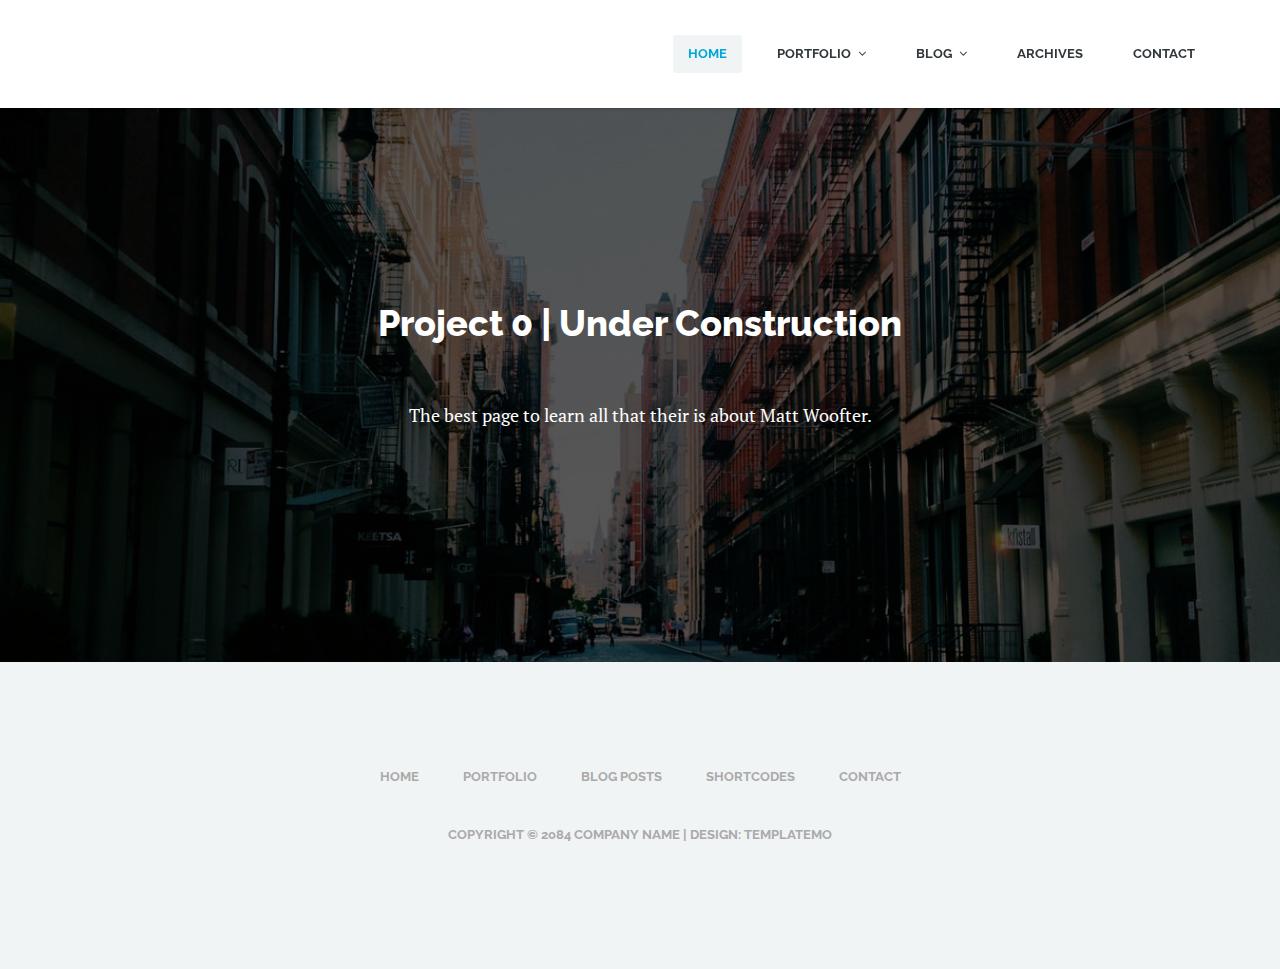
==== index.html @ 7b3754c6 "updates index.html" ====
<!DOCTYPE html>
<html lang="en-US">

<head>
    <meta charset="UTF-8">
    <meta name="viewport" content="width=device-width, initial-scale=1, maximum-scale=1">
    <title>Matt Woofter | Project 0</title>
    <meta name="keywords" content="">
    <meta name="description" content="">
    <meta name="author" content="templatemo">

    <!-- Google Fonts -->
    <link href="http://fonts.googleapis.com/css?family=PT+Serif:400,700,400italic,700itali" rel="stylesheet">
    <link href="http://fonts.googleapis.com/css?family=Raleway:400,900,800,700,500,200,100,600" rel="stylesheet">

    <!-- Stylesheets -->
    <link rel="stylesheet" href="bootstrap/bootstrap.css">
    <link rel="stylesheet" href="css/misc.css">
    <link rel="stylesheet" href="css/blue-scheme.css">

    <!-- JavaScripts -->
    <script src="js/jquery-1.10.2.min.js"></script>
    <script src="js/jquery-migrate-1.2.1.min.js"></script>

    <link rel="shortcut icon" href="images/favicon.ico" type="image/x-icon" />

</head>

<body>
    <div class="responsive_menu">
        <ul class="main_menu">
            <li><a href="index.html">Home</a></li>
            <li><a href="#">Portfolio</a>
                <ul>
                    <li><a href="portfolio.html">Portfolio Grid</a></li>
                    <li><a href="project-image.html">Project Image</a></li>
                    <li><a href="project-slideshow.html">Project Slideshow</a></li>
                </ul>
            </li>
            <li><a href="#">Blog</a>
                <ul>
                    <li><a href="blog.html">Blog Standard</a></li>
                    <li><a href="blog-single.html">Blog Single</a></li>
                    <li><a href="#">visit templatemo</a></li>
                </ul>
            </li>
            <li><a href="archives.html">Archives</a></li>
            <li><a href="contact.html">Contact</a></li>
        </ul>
        <!-- /.main_menu -->
    </div>
    <!-- /.responsive_menu -->

    <header class="site-header clearfix">
        <div class="container">

            <div class="row">

                <div class="col-md-12">

                    <div class="pull-left logo">
                        <a href="index.html">
                            <img src="logo.png" alt="">
                        </a>
                    </div>
                    <!-- /.logo -->

                    <div class="main-navigation pull-right">

                        <nav class="main-nav visible-md visible-lg">
                            <ul class="sf-menu">
                                <li class="active"><a href="index.html">Home</a></li>
                                <li><a href="#">Portfolio</a>
                                    <ul>
                                        <li><a href="portfolio.html">Portfolio Grid</a></li>
                                        <li><a href="project-image.html">Project Image</a></li>
                                        <li><a href="project-slideshow.html">Project Slideshow</a></li>
                                    </ul>
                                </li>
                                <li><a href="#">Blog</a>
                                    <ul>
                                        <li><a href="blog.html">Blog Standard</a></li>
                                        <li><a href="blog-single.html">Blog Single</a></li>
                                        <li><a href="#">visit templatemo</a></li>
                                    </ul>
                                </li>
                                <li><a href="archives.html">Archives</a></li>
                                <li><a href="contact.html">Contact</a></li>
                            </ul>
                            <!-- /.sf-menu -->
                        </nav>
                        <!-- /.main-nav -->

                        <!-- This one in here is responsive menu for tablet and mobiles -->
                        <div class="responsive-navigation visible-sm visible-xs">
                            <a href="#nogo" class="menu-toggle-btn">
                                <i class="fa fa-bars"></i>
                            </a>
                        </div>
                        <!-- /responsive_navigation -->

                    </div>
                    <!-- /.main-navigation -->

                </div>
                <!-- /.col-md-12 -->

            </div>
            <!-- /.row -->

        </div>
        <!-- /.container -->
    </header>
    <!-- /.site-header -->

    <section id="homeIntro" class="parallax first-widget">
        <div class="parallax-overlay">
            <div class="container home-intro-content">
                <div class="row">
                    <div class="col-md-12">
                        <h2>Project 0 | Under Construction</h2>
                        <p>The best page to learn all that their is about Matt Woofter.</p>
                    </div>
                    <!-- /.col-md-12 -->
                </div>
                <!-- /.row -->
            </div>
            <!-- /.container -->
        </div>
        <!-- /.parallax-overlay -->
    </section>
    <!-- /#homeIntro -->

    <footer class="site-footer">
        <div class="container">
            <div class="row">
                <div class="col-md-12">
                    <nav class="footer-nav clearfix">
                        <ul class="footer-menu">
                            <li><a href="index.html">Home</a></li>
                            <li><a href="portfolio.html">Portfolio</a></li>
                            <li><a href="blog.html">Blog Posts</a></li>
                            <li><a href="archives.html">Shortcodes</a></li>
                            <li><a href="contact.html">Contact</a></li>
                        </ul>
                        <!-- /.footer-menu -->
                    </nav>
                    <!-- /.footer-nav -->
                </div>
                <!-- /.col-md-12 -->
            </div>
            <!-- /.row -->
            <div class="row">
                <div class="col-md-12">
                    <p class="copyright-text">Copyright &copy; 2084 Company Name | Design: templatemo</p>
                </div>
                <!-- /.col-md-12 -->
            </div>
            <!-- /.row -->
        </div>
        <!-- /.container -->
    </footer>
    <!-- /.site-footer -->

    <!-- Scripts -->
    <script src="js/min/plugins.min.js"></script>
    <script src="js/min/medigo-custom.min.js"></script>

</body>

</html>
---- css/misc.css ----
/* 
 * 	Core Owl Carousel CSS File
 *	v1.3.2
 */
/* clearfix */
.owl-carousel .owl-wrapper:after {
  content: ".";
  display: block;
  clear: both;
  visibility: hidden;
  line-height: 0;
  height: 0;
}

/* display none until init */
.owl-carousel {
  display: none;
  position: relative;
  width: 100%;
  -ms-touch-action: pan-y;
}

.owl-carousel .owl-wrapper {
  display: none;
  position: relative;
  -webkit-transform: translate3d(0px, 0px, 0px);
}

.owl-carousel .owl-wrapper-outer {
  overflow: hidden;
  position: relative;
  width: 100%;
}

.owl-carousel .owl-wrapper-outer.autoHeight {
  -webkit-transition: height 500ms ease-in-out;
  -moz-transition: height 500ms ease-in-out;
  -ms-transition: height 500ms ease-in-out;
  -o-transition: height 500ms ease-in-out;
  transition: height 500ms ease-in-out;
}

.owl-carousel .owl-item {
  float: left;
}

.owl-controls .owl-page,
.owl-controls .owl-buttons div {
  cursor: pointer;
}

.owl-controls {
  -webkit-user-select: none;
  -khtml-user-select: none;
  -moz-user-select: none;
  -ms-user-select: none;
  user-select: none;
  -webkit-tap-highlight-color: transparent;
}

/* mouse grab icon */
.grabbing {
  cursor: url(../images/grabbing.png) 8 8, move;
}

/* fix */
.owl-carousel .owl-wrapper,
.owl-carousel .owl-item {
  -webkit-backface-visibility: hidden;
  -moz-backface-visibility: hidden;
  -ms-backface-visibility: hidden;
  -webkit-transform: translate3d(0, 0, 0);
  -moz-transform: translate3d(0, 0, 0);
  -ms-transform: translate3d(0, 0, 0);
}

/*
* 	Owl Carousel Owl Demo Theme 
*	v1.3.2
*/
.owl-theme .owl-controls {
  margin-top: 10px;
  text-align: center;
}

/* Styling Next and Prev buttons */
.owl-theme .owl-controls .owl-buttons div {
  color: #31373a;
  display: inline-block;
  zoom: 1;
  *display: inline;
  /*IE7 life-saver */
  background: white;
  filter: Alpha(Opacity=30);
  /*IE7 fix*/
  opacity: 0.3;
  -webkit-transition: all 0.2s ease-in-out;
  -moz-transition: all 0.2s ease-in-out;
  -ms-transition: all 0.2s ease-in-out;
  -o-transition: all 0.2s ease-in-out;
  transition: all 0.2s ease-in-out;
}

/* Clickable class fix problem with hover on touch devices */
/* Use it for non-touch hover action */
.owl-theme .owl-controls.clickable .owl-buttons div:hover {
  filter: Alpha(Opacity=100);
  /*IE7 fix*/
  opacity: 1;
  text-decoration: none;
}

/* Styling Pagination*/
.owl-theme .owl-controls .owl-page {
  display: inline-block;
  zoom: 1;
  *display: inline;
  /*IE7 life-saver */
}

.owl-theme .owl-controls .owl-page span {
  display: block;
  width: 12px;
  height: 12px;
  margin: 5px 7px;
  filter: Alpha(Opacity=50);
  /*IE7 fix*/
  opacity: 0.5;
  -webkit-border-radius: 20px;
  -moz-border-radius: 20px;
  border-radius: 20px;
  background: #869791;
}

.owl-theme .owl-controls .owl-page.active span,
.owl-theme .owl-controls.clickable .owl-page:hover span {
  filter: Alpha(Opacity=100);
  /*IE7 fix*/
  opacity: 1;
}

/* If PaginationNumbers is true */
.owl-theme .owl-controls .owl-page span.owl-numbers {
  height: auto;
  width: auto;
  color: #FFF;
  padding: 2px 10px;
  font-size: 12px;
  -webkit-border-radius: 30px;
  -moz-border-radius: 30px;
  border-radius: 30px;
}

/* preloading images */
.owl-item.loading {
  min-height: 150px;
  background: url(../images/AjaxLoader.gif) no-repeat center center;
}

/* 
 *  Owl Carousel CSS3 Transitions 
 *  v1.3.2
 */
.owl-origin {
  -webkit-perspective: 1200px;
  -webkit-perspective-origin-x: 50%;
  -webkit-perspective-origin-y: 50%;
  -moz-perspective: 1200px;
  -moz-perspective-origin-x: 50%;
  -moz-perspective-origin-y: 50%;
  perspective: 1200px;
}

/* fade */
.owl-fade-out {
  z-index: 10;
  -webkit-animation: fadeOut .7s both ease;
  -moz-animation: fadeOut .7s both ease;
  animation: fadeOut .7s both ease;
}

.owl-fade-in {
  -webkit-animation: fadeIn .7s both ease;
  -moz-animation: fadeIn .7s both ease;
  animation: fadeIn .7s both ease;
}

/* backSlide */
.owl-backSlide-out {
  -webkit-animation: backSlideOut 1s both ease;
  -moz-animation: backSlideOut 1s both ease;
  animation: backSlideOut 1s both ease;
}

.owl-backSlide-in {
  -webkit-animation: backSlideIn 1s both ease;
  -moz-animation: backSlideIn 1s both ease;
  animation: backSlideIn 1s both ease;
}

/* goDown */
.owl-goDown-out {
  -webkit-animation: scaleToFade .7s ease both;
  -moz-animation: scaleToFade .7s ease both;
  animation: scaleToFade .7s ease both;
}

.owl-goDown-in {
  -webkit-animation: goDown .6s ease both;
  -moz-animation: goDown .6s ease both;
  animation: goDown .6s ease both;
}

/* scaleUp */
.owl-fadeUp-in {
  -webkit-animation: scaleUpFrom .5s ease both;
  -moz-animation: scaleUpFrom .5s ease both;
  animation: scaleUpFrom .5s ease both;
}

.owl-fadeUp-out {
  -webkit-animation: scaleUpTo .5s ease both;
  -moz-animation: scaleUpTo .5s ease both;
  animation: scaleUpTo .5s ease both;
}

/* Keyframes */
/*empty*/
@-webkit-keyframes empty {
  0% {
    opacity: 1;
  }
}
@-moz-keyframes empty {
  0% {
    opacity: 1;
  }
}
@keyframes empty {
  0% {
    opacity: 1;
  }
}
@-webkit-keyframes fadeIn {
  0% {
    opacity: 0;
  }

  100% {
    opacity: 1;
  }
}
@-moz-keyframes fadeIn {
  0% {
    opacity: 0;
  }

  100% {
    opacity: 1;
  }
}
@keyframes fadeIn {
  0% {
    opacity: 0;
  }

  100% {
    opacity: 1;
  }
}
@-webkit-keyframes fadeOut {
  0% {
    opacity: 1;
  }

  100% {
    opacity: 0;
  }
}
@-moz-keyframes fadeOut {
  0% {
    opacity: 1;
  }

  100% {
    opacity: 0;
  }
}
@keyframes fadeOut {
  0% {
    opacity: 1;
  }

  100% {
    opacity: 0;
  }
}
@-webkit-keyframes backSlideOut {
  25% {
    opacity: .5;
    -webkit-transform: translateZ(-500px);
  }

  75% {
    opacity: .5;
    -webkit-transform: translateZ(-500px) translateX(-200%);
  }

  100% {
    opacity: .5;
    -webkit-transform: translateZ(-500px) translateX(-200%);
  }
}
@-moz-keyframes backSlideOut {
  25% {
    opacity: .5;
    -moz-transform: translateZ(-500px);
  }

  75% {
    opacity: .5;
    -moz-transform: translateZ(-500px) translateX(-200%);
  }

  100% {
    opacity: .5;
    -moz-transform: translateZ(-500px) translateX(-200%);
  }
}
@keyframes backSlideOut {
  25% {
    opacity: .5;
    transform: translateZ(-500px);
  }

  75% {
    opacity: .5;
    transform: translateZ(-500px) translateX(-200%);
  }

  100% {
    opacity: .5;
    transform: translateZ(-500px) translateX(-200%);
  }
}
@-webkit-keyframes backSlideIn {
  0%, 25% {
    opacity: .5;
    -webkit-transform: translateZ(-500px) translateX(200%);
  }

  75% {
    opacity: .5;
    -webkit-transform: translateZ(-500px);
  }

  100% {
    opacity: 1;
    -webkit-transform: translateZ(0) translateX(0);
  }
}
@-moz-keyframes backSlideIn {
  0%, 25% {
    opacity: .5;
    -moz-transform: translateZ(-500px) translateX(200%);
  }

  75% {
    opacity: .5;
    -moz-transform: translateZ(-500px);
  }

  100% {
    opacity: 1;
    -moz-transform: translateZ(0) translateX(0);
  }
}
@keyframes backSlideIn {
  0%, 25% {
    opacity: .5;
    transform: translateZ(-500px) translateX(200%);
  }

  75% {
    opacity: .5;
    transform: translateZ(-500px);
  }

  100% {
    opacity: 1;
    transform: translateZ(0) translateX(0);
  }
}
@-webkit-keyframes scaleToFade {
  to {
    opacity: 0;
    -webkit-transform: scale(0.8);
  }
}
@-moz-keyframes scaleToFade {
  to {
    opacity: 0;
    -moz-transform: scale(0.8);
  }
}
@keyframes scaleToFade {
  to {
    opacity: 0;
    transform: scale(0.8);
  }
}
@-webkit-keyframes goDown {
  from {
    -webkit-transform: translateY(-100%);
  }
}
@-moz-keyframes goDown {
  from {
    -moz-transform: translateY(-100%);
  }
}
@keyframes goDown {
  from {
    transform: translateY(-100%);
  }
}
@-webkit-keyframes scaleUpFrom {
  from {
    opacity: 0;
    -webkit-transform: scale(1.5);
  }
}
@-moz-keyframes scaleUpFrom {
  from {
    opacity: 0;
    -moz-transform: scale(1.5);
  }
}
@keyframes scaleUpFrom {
  from {
    opacity: 0;
    transform: scale(1.5);
  }
}
@-webkit-keyframes scaleUpTo {
  to {
    opacity: 0;
    -webkit-transform: scale(1.5);
  }
}
@-moz-keyframes scaleUpTo {
  to {
    opacity: 0;
    -moz-transform: scale(1.5);
  }
}
@keyframes scaleUpTo {
  to {
    opacity: 0;
    transform: scale(1.5);
  }
}
/**
 * BxSlider v4.0 - Fully loaded, responsive content slider
 * http://bxslider.com
 *
 * Written by: Steven Wanderski, 2012
 * http://stevenwanderski.com
 * (while drinking Belgian ales and listening to jazz)
 *
 * CEO and founder of bxCreative, LTD
 * http://bxcreative.com
 */
/** RESET AND LAYOUT
===================================*/
.bx-wrapper {
  position: relative;
  margin: 0 auto;
  padding: 0;
  *zoom: 1;
}

.bx-wrapper img {
  max-width: 100%;
  display: block;
}

/** THEME
===================================*/
.bx-wrapper .bx-viewport {
  left: -5px;
}

.bx-wrapper .bx-pager,
.bx-wrapper .bx-controls-auto {
  position: absolute;
  width: 100%;
}

/* LOADER */
.bx-wrapper .bx-loading {
  min-height: 50px;
  height: 100%;
  width: 100%;
  position: absolute;
  top: 0;
  left: 0;
  z-index: 2000;
}

/* PAGER */
.bx-wrapper .bx-pager {
  text-align: center;
}

.bx-wrapper .bx-pager .bx-pager-item,
.bx-wrapper .bx-controls-auto .bx-controls-auto-item {
  display: inline-block;
  *zoom: 1;
  *display: inline;
}

/* PAGER WITH AUTO-CONTROLS HYBRID LAYOUT */
.bx-wrapper .bx-controls.bx-has-controls-auto.bx-has-pager .bx-pager {
  text-align: left;
  width: 80%;
}

.bx-wrapper .bx-controls.bx-has-controls-auto.bx-has-pager .bx-controls-auto {
  right: 0;
  width: 35px;
}

/*! fancyBox v2.1.5 fancyapps.com | fancyapps.com/fancybox/#license */
.fancybox-wrap,
.fancybox-skin,
.fancybox-outer,
.fancybox-inner,
.fancybox-image,
.fancybox-wrap iframe,
.fancybox-wrap object,
.fancybox-nav,
.fancybox-nav span,
.fancybox-tmp {
  padding: 0;
  margin: 0;
  border: 0;
  outline: none;
  vertical-align: top;
}

.fancybox-wrap {
  position: absolute;
  top: 0;
  left: 0;
  z-index: 99999;
}

.fancybox-skin {
  position: relative;
  background: #fff;
  color: #444;
  text-shadow: none;
}

.fancybox-opened {
  z-index: 99999;
}

.fancybox-outer, .fancybox-inner {
  position: relative;
}

.fancybox-inner {
  overflow: hidden;
}

.fancybox-type-iframe .fancybox-inner {
  -webkit-overflow-scrolling: touch;
}

.fancybox-error {
  color: #444;
  font: 14px/20px "Helvetica Neue",Helvetica,Arial,sans-serif;
  margin: 0;
  padding: 5px;
  white-space: nowrap;
}

.fancybox-image, .fancybox-iframe {
  display: block;
  width: 100%;
  height: 100%;
}

.fancybox-image {
  max-width: 100%;
  max-height: 100%;
}

#fancybox-loading, .fancybox-close, .fancybox-prev span, .fancybox-next span {
  background-image: url("../images/fancybox_sprite.png");
}

#fancybox-loading {
  position: fixed;
  top: 50%;
  left: 50%;
  margin-top: -22px;
  margin-left: -22px;
  background-position: 0 -108px;
  opacity: 0.8;
  cursor: pointer;
  z-index: 99999;
}

#fancybox-loading div {
  width: 44px;
  height: 44px;
  background: url("../images/fancybox_loading.gif") center center no-repeat;
}

.fancybox-close {
  position: absolute;
  top: -18px;
  right: -18px;
  width: 36px;
  height: 36px;
  cursor: pointer;
  z-index: 99999;
}

.fancybox-nav {
  position: absolute;
  top: 0;
  width: 40%;
  height: 100%;
  cursor: pointer;
  text-decoration: none;
  background: transparent url("../images/blank.gif");
  /* helps IE */
  -webkit-tap-highlight-color: transparent;
  z-index: 99999;
}

.fancybox-prev {
  left: 0;
}

.fancybox-next {
  right: 0;
}

.fancybox-nav span {
  position: absolute;
  top: 50%;
  width: 36px;
  height: 34px;
  margin-top: -18px;
  cursor: pointer;
  z-index: 99999;
  visibility: hidden;
}

.fancybox-prev span {
  left: 10px;
  background-position: 0 -36px;
}

.fancybox-next span {
  right: 10px;
  background-position: 0 -72px;
}

.fancybox-nav:hover span {
  visibility: visible;
}

.fancybox-tmp {
  position: absolute;
  top: -99999px;
  left: -99999px;
  visibility: hidden;
  max-width: 99999px;
  max-height: 99999px;
  overflow: visible !important;
}

/* Overlay helper */
.fancybox-lock {
  overflow: hidden !important;
  width: auto;
}

.fancybox-lock body {
  overflow: hidden !important;
}

.fancybox-lock-test {
  overflow-y: hidden !important;
}

.fancybox-overlay {
  position: absolute;
  top: 0;
  left: 0;
  overflow: hidden;
  display: none;
  z-index: 99998;
  background: rgba(0, 0, 0, 0.9);
}

.fancybox-overlay-fixed {
  position: fixed;
  bottom: 0;
  right: 0;
}

.fancybox-lock .fancybox-overlay {
  overflow: auto;
  overflow-y: scroll;
}

/* Title helper */
.fancybox-title {
  visibility: hidden;
  font-weight: normal;
  position: relative;
  text-shadow: none;
  z-index: 99999;
}

.fancybox-opened .fancybox-title {
  visibility: visible;
}

.fancybox-title-float-wrap {
  position: absolute;
  bottom: 0;
  right: 50%;
  margin-bottom: -35px;
  z-index: 99999;
  text-align: center;
}

.fancybox-title-float-wrap .child {
  display: inline-block;
  margin-right: -100%;
  padding: 2px 20px;
  background: transparent;
  /* Fallback for web browsers that doesn't support RGBa */
  background: rgba(0, 0, 0, 0.8);
  color: #FFF;
  font-weight: bold;
  line-height: 24px;
  white-space: nowrap;
}

.fancybox-title-outside-wrap {
  position: relative;
  margin-top: 10px;
  color: #fff;
}

.fancybox-title-inside-wrap {
  padding-top: 10px;
}

.fancybox-title-over-wrap {
  position: absolute;
  bottom: 0;
  left: 0;
  color: #fff;
  padding: 10px;
  background: #000;
  background: rgba(0, 0, 0, 0.8);
}

/*Retina graphics!*/
@media only screen and (-webkit-min-device-pixel-ratio: 1.5), only screen and (min--moz-device-pixel-ratio: 1.5), only screen and (min-device-pixel-ratio: 1.5) {
  #fancybox-loading, .fancybox-close, .fancybox-prev span, .fancybox-next span {
    background-image: url("../images/fancybox_sprite@2x.png");
    background-size: 44px 152px;
    /*The size of the normal image, half the size of the hi-res image*/
  }

  #fancybox-loading div {
    background-image: url("../images/fancybox_loading@2x.gif");
    background-size: 24px 24px;
    /*The size of the normal image, half the size of the hi-res image*/
  }
}
/*
 * jQuery FlexSlider v2.2.0
 * http://www.woothemes.com/flexslider/
 *
 * Copyright 2012 WooThemes
 * Free to use under the GPLv2 license.
 * http://www.gnu.org/licenses/gpl-2.0.html
 *
 * Contributing author: Tyler Smith (@mbmufffin)
 */
/* Browser Resets
*********************************/
.flex-container a:active,
.flexslider a:active,
.flex-container a:focus,
.flexslider a:focus {
  outline: none;
}

.slides,
.flex-control-nav,
.flex-direction-nav {
  margin: 0;
  padding: 0;
  list-style: none;
}

/* Icon Fonts
*********************************/
/* Font-face Icons */
@font-face {
  font-family: 'FontAwesome';
  src: url("../bootstrap/fonts/fontawesome-webfont.eot");
  src: url("../bootstrap/fonts/fontawesome-webfont.eot?#iefix") format("embedded-opentype"), url("../bootstrap/fonts/fontawesome-webfont.woff") format("woff"), url("../bootstrap/fonts/fontawesome-webfont.ttf") format("truetype"), url("../bootstrap/fonts/fontawesome-webfont.svg#fontawesome-webfont") format("svg");
  font-weight: normal;
  font-style: normal;
}
/* FlexSlider Necessary Styles
*********************************/
.flexslider {
  margin: 0;
  padding: 0;
}

.flexslider .slides > li {
  display: none;
  -webkit-backface-visibility: hidden;
}

/* Hide the slides before the JS is loaded. Avoids image jumping */
.flexslider .slides img {
  width: 100%;
  display: block;
}

.flex-pauseplay span {
  text-transform: capitalize;
}

/* Clearfix for the .slides element */
.slides:after {
  content: "\0020";
  display: block;
  clear: both;
  visibility: hidden;
  line-height: 0;
  height: 0;
}

html[xmlns] .slides {
  display: block;
}

* html .slides {
  height: 1%;
}

/* No JavaScript Fallback */
/* If you are not using another script, such as Modernizr, make sure you
 * include js that eliminates this class on page load */
.no-js .slides > li:first-child {
  display: block;
}

/* FlexSlider Default Theme
*********************************/
.flexslider {
  position: relative;
  zoom: 1;
}

.flex-viewport {
  max-height: 2000px;
  -webkit-transition: all 1s ease;
  -moz-transition: all 1s ease;
  -o-transition: all 1s ease;
  transition: all 1s ease;
}

.loading .flex-viewport {
  max-height: 300px;
}

.flexslider .slides {
  zoom: 1;
}

.carousel li {
  margin-right: 5px;
}

/* Direction Nav */
.flex-direction-nav {
  *height: 0;
}

.flex-direction-nav a {
  display: block;
  margin: -22px 0 0;
  position: absolute;
  top: 50%;
  z-index: 10;
  cursor: pointer;
}

.flex-direction-nav .flex-prev {
  left: 0px;
}

.flex-direction-nav .flex-next {
  right: 0px;
  text-align: right;
}

.flexslider:hover .flex-prev {
  opacity: 1;
  left: 0;
}

.flexslider:hover .flex-next {
  opacity: 1;
  right: 0;
}

.flexslider:hover .flex-next:hover, .flexslider:hover .flex-prev:hover {
  opacity: 1;
}

.flex-direction-nav .flex-disabled {
  opacity: 0 !important;
  filter: alpha(opacity=0);
  cursor: default;
}

.flex-direction-nav a:before {
  font-family: "FontAwesome";
  font-size: 40px;
  display: inline-block;
  content: '\f104';
}

.flex-direction-nav a.flex-next:before {
  content: '\f105';
}

/* Pause/Play */
.flex-pauseplay a {
  display: block;
  width: 20px;
  height: 20px;
  position: absolute;
  bottom: 5px;
  left: 10px;
  opacity: 0.8;
  z-index: 10;
  overflow: hidden;
  cursor: pointer;
  color: #000;
}

.flex-pauseplay a:before {
  font-family: "FontAwesome";
  font-size: 20px;
  display: inline-block;
  content: '\f004';
}

.flex-pauseplay a:hover {
  opacity: 1;
}

.flex-pauseplay a.flex-play:before {
  content: '\f003';
}

/* Control Nav */
.flex-control-nav {
  width: 100%;
  position: absolute;
  bottom: -40px;
  text-align: center;
}

.flex-control-nav li {
  margin: 0 6px;
  display: inline-block;
  zoom: 1;
  *display: inline;
}

.flex-control-paging li a {
  width: 11px;
  height: 11px;
  display: block;
  background: #666;
  background: rgba(0, 0, 0, 0.5);
  cursor: pointer;
  text-indent: -9999px;
  -webkit-border-radius: 20px;
  -moz-border-radius: 20px;
  -o-border-radius: 20px;
  border-radius: 20px;
  -webkit-box-shadow: inset 0 0 3px rgba(0, 0, 0, 0.3);
  -moz-box-shadow: inset 0 0 3px rgba(0, 0, 0, 0.3);
  -o-box-shadow: inset 0 0 3px rgba(0, 0, 0, 0.3);
  box-shadow: inset 0 0 3px rgba(0, 0, 0, 0.3);
}

.flex-control-paging li a:hover {
  background: #333;
  background: rgba(0, 0, 0, 0.7);
}

.flex-control-paging li a.flex-active {
  background: #000;
  background: rgba(0, 0, 0, 0.9);
  cursor: default;
}

.flex-control-thumbs {
  margin: 5px 0 0;
  position: static;
  overflow: hidden;
}

.flex-control-thumbs li {
  width: 25%;
  float: left;
  margin: 0;
}

.flex-control-thumbs img {
  width: 100%;
  display: block;
  opacity: .7;
  cursor: pointer;
}

.flex-control-thumbs img:hover {
  opacity: 1;
}

.flex-control-thumbs .flex-active {
  opacity: 1;
  cursor: default;
}

@media screen and (max-width: 860px) {
  .flex-direction-nav .flex-prev {
    opacity: 1;
    left: 10px;
  }

  .flex-direction-nav .flex-next {
    opacity: 1;
    right: 10px;
  }
}
---- css/blue-scheme.css ----
/*

Medigo Template (Blue)

http://www.templatemo.com/preview/templatemo_460_medigo

*/


/*------------------------------------------------------
	BASIC STYLES
--------------------------------------------------------*/

body {
    background: white;
    font-size: 16px;
    font-family: "PT Serif", Georgia, serif;
    font-weight: normal;
    font-style: normal;
    line-height: 28px;
    color: #777777;
    -webkit-font-smoothing: antialiased;
    /* Fix for webkit rendering */
    -webkit-text-size-adjust: 100%;
}

h1,
h2,
h3,
h4,
h5,
h6 {
    color: #31373a;
    font-family: "Raleway", sans-serif;
    font-weight: normal;
}

h1 a,
h2 a,
h3 a,
h4 a,
h5 a,
h6 a {
    font-weight: inherit;
}

h1 {
    font-size: 36px;
}

h2 {
    font-size: 30px;
}

h3 {
    font-size: 24px;
}

h4 {
    line-height: 1.7;
    font-size: 20px;
}

h5 {
    font-size: 16px;
}

h6 {
    font-size: 14px;
}

p {
    margin: 0 0 20px 0;
}

p img {
    margin: 0;
}

p.lead {
    font-size: 28px;
    line-height: 36px;
}

em,
i {
    font-style: italic;
}

strong,
b {
    font-weight: bold;
    color: #31373a;
}

a,
a:visited {
    color: #00a8d6;
    text-decoration: none !important;
    outline: 0;
}

a:hover,
a:focus,
a:active {
    color: #777777;
}

p a,
p a:visited {
    line-height: inherit;
}

::-moz-selection {
    background-color: #d3dde0;
    text-shadow: none;
}

::-webkit-selection {
    background-color: #d3dde0;
    text-shadow: none;
}

::selection {
    background-color: #d3dde0;
    text-shadow: none;
}

img::selection {
    background-color: transparent;
}

img::-moz-selection {
    background-color: transparent;
}

.subtract-bottom {
    margin-bottom: -40px !important;
}

.remove-bottom {
    margin-bottom: 0 !important;
}

.half-bottom {
    margin-bottom: 20px !important;
}

.add-bottom {
    margin-bottom: 40px !important;
}

*,
*:before,
*:after {
    -moz-box-sizing: border-box;
    -webkit-box-sizing: border-box;
    box-sizing: border-box;
}

*:focus {
    outline: 0;
}

.footer-menu,
.copyright-text {
    text-align: center;
}

.main-nav ul,
.main_menu,
.main_menu li ul,
#filters,
.pages,
.project-single .meta-post,
.archive-wrapper .archive-list,
.categories ul,
.thumbs,
.footer-menu {
    list-style: none;
    padding: 0;
    margin: 0;
}

a,
a:visited {
    -webkit-transition: all 150ms ease-in;
    -moz-transition: all 150ms ease-in;
    -o-transition: all 150ms ease-in;
    transition: all 150ms ease-in;
}

.service-section,
.first-widget {
    position: relative;
    margin-top: 108px;
}

.light-content,
#blogPosts {
    margin-top: 100px;
}


/*------------------------------------------------------
	HEADER STYLES
--------------------------------------------------------*/

.site-header {
    position: fixed;
    top: 0;
    left: 0;
    width: 100%;
    background: white;
    box-shadow: rgba(0, 0, 0, 0.35) 0px 0px 3px;
    -moz-box-shadow: rgba(0, 0, 0, 0.35) 0px 0px 3px;
    -webkit-box-shadow: rgba(0, 0, 0, 0.35) 0px 0px 3px;
    z-index: 9999;
    padding: 35px 0;
    overflow: visible;
    transition: padding 0.3s ease-in-out;
    -moz-transition: padding 0.3s ease-in-out;
    -webkit-transition: padding 0.3s ease-in-out;
}

.site-header.site-header-shrink {
    padding: 30px 0;
}

.main-nav ul li {
    float: left;
    display: block;
    margin-left: 20px;
    position: relative;
}

.main-nav ul li a {
    color: #31373a;
    font-size: 13px;
    font-weight: 700;
    text-transform: uppercase;
    font-family: "Raleway", sans-serif;
    padding: 5px 15px;
    display: block;
    -webkit-border-radius: 3px;
    -moz-border-radius: 3px;
    -ms-border-radius: 3px;
    -o-border-radius: 3px;
    border-radius: 3px;
}

.main-nav ul li a:hover {
    color: #00a8d6;
}

.main-nav ul li a i {
    margin-left: 7px;
}

.main-nav ul li.active a {
    color: #00a8d6;
    background-color: #f1f4f5;
}

.main-nav ul li ul {
    display: none;
    top: 100%;
    left: 0;
    margin-top: 5px;
    position: absolute;
    width: 220px;
    background-color: white;
    border: 2px solid #f1f4f5;
}

.main-nav ul li ul li {
    margin-left: 0;
    width: 100%;
    border-bottom: 1px solid #dce4e6;
}

.main-nav ul li ul li:last-child {
    border-bottom: none;
}

.main-nav ul li ul li a {
    background-color: transparent !important;
    color: #777777 !important;
    text-transform: capitalize;
    font-weight: 600;
}

.main-nav ul li ul li a:hover {
    color: #00a8d6 !important;
}

.main-nav ul li ul li:last-child a {
    border-bottom: none;
}

a.menu-toggle-btn {
    float: right;
    margin-right: 20px;
    color: #31373a;
    font-size: 14px;
    display: block;
}

a.menu-toggle-btn i {
    font-size: 18px;
}

.main_menu li {
    border-bottom: 1px solid #485156;
    padding: 10px 0;
}

.main_menu li:first-child {
    padding-top: 0;
}

.main_menu li:last-child {
    border-bottom: none;
    padding-bottom: 0;
}

.main_menu li a {
    font-size: 14px;
    font-family: "Raleway", sans-serif;
    color: #bfbfbf;
    font-weight: 500;
}

.main_menu li ul li {
    margin-left: 20px;
}

.main_menu li ul li:first-child {
    border-top: 1px solid #485156;
    padding-top: 8px;
    margin-top: 10px;
}

.main_menu li ul li:before {
    content: '-';
    color: gray;
    margin-right: 10px;
}

.responsive_menu {
    padding: 20px;
    background-color: rgba(49, 55, 58, 0.98);
    display: none;
    position: relative;
    z-index: 9999;
}


/*------------------------------------------------------
	General Styling
--------------------------------------------------------*/

.light-content {
    background-color: white;
    width: 100%;
}

.dark-content {
    background-color: #31373a;
    width: 100%;
    padding: 70px 0 80px 0;
}

.dark-content .section-header .section-title {
    color: white;
}

.dark-content .section-header .section-desc {
    color: #939ea4;
}

.section-header {
    padding-bottom: 70px;
    text-align: center;
}

.section-header .section-title {
    font-size: 30px;
    font-weight: 600;
}

.larger-text {
    font-size: 18px;
    line-height: 36px;
}

.light-text {
    color: #aaaaaa;
}

.large-button {
    padding: 15px 20px;
    font-size: 12px;
    font-family: "Raleway", sans-serif;
    text-transform: uppercase;
    font-weight: 800;
    -webkit-border-radius: 2px;
    -moz-border-radius: 2px;
    -ms-border-radius: 2px;
    -o-border-radius: 2px;
    border-radius: 2px;
}

a.large-button.white-color {
    color: #31373a;
    background-color: white;
}

.main-button {
    padding: 12px 15px;
    font-size: 12px;
    font-family: "Raleway", sans-serif;
    text-transform: uppercase;
    font-weight: 700;
    -webkit-border-radius: 2px;
    -moz-border-radius: 2px;
    -ms-border-radius: 2px;
    -o-border-radius: 2px;
    border-radius: 2px;
}

a.main-button.accent-color {
    background-color: #00a8d6;
    color: white;
}

a.main-button.accent-color:hover {
    background-color: #31373a;
}

.icon-button {
    margin-left: 15px;
}

.last-item-margin {
    margin-bottom: 100px;
}

label {
    font-weight: normal;
    color: #aaaaaa;
}

input,
textarea {
    border: 0;
    color: #777777;
    padding: 8px 14px;
    background-color: #f1f4f5;
    border: 1px solid #f1f4f5;
    -webkit-border-radius: 3px;
    -moz-border-radius: 3px;
    -ms-border-radius: 3px;
    -o-border-radius: 3px;
    border-radius: 3px;
}

input:focus,
textarea:focus {
    background-color: white;
    border-color: #dce4e6;
}

.mainBtn {
    background-color: #00a8d6;
    padding: 7px 17px;
    color: white;
    display: inline-block;
    -webkit-border-radius: 3px;
    -moz-border-radius: 3px;
    -ms-border-radius: 3px;
    -o-border-radius: 3px;
    border-radius: 3px;
    -webkit-transition: background 250ms ease-in;
    -moz-transition: background 250ms ease-in;
    -ms-transition: background 250ms ease-in;
    -o-transition: background 250ms ease-in;
    transition: background 250ms ease-in;
}

.mainBtn:hover {
    background-color: #00b8ea;
}

button {
    outline: 0;
    border: 0;
}

input.mainBtn:focus,
input.mainBtn {
    background-color: #00a8d6;
    border: 0;
}

#homeIntro {
    background-image: url("../images/includes/homeintro.jpg");
}

#portfolio {
    background-image: url("../images/includes/portfolio.jpg");
}

#portfolioId {
    background-image: url("../images/includes/portfolioId.jpg");
}

#blogPosts {
    background-image: url("../images/includes/blogPosts.jpg");
}

#blog {
    background-image: url("../images/includes/blog.jpg");
}

#blogId {
    background-image: url("../images/includes/blogId.jpg");
    background-attachment: inherit;
}

#contact {
    background-image: url("../images/includes/contact.jpg");
}

.parallax {
    background-attachment: fixed;
    background-repeat: no-repeat;
    background-position: center center;
    background-size: cover;
    color: #fff;
    overflow: hidden;
}

.parallax-overlay {
    background-color: rgba(0, 0, 0, 0.65);
}

.pageTitle {
    padding-top: 70px;
    padding-bottom: 70px;
}

.page-title {
    color: white;
    margin: 5px 0 0 0;
    font-size: 30px;
    font-weight: 800;
}

.page-location {
    background-color: rgba(0, 0, 0, 0.4);
    display: inline-block;
    font-size: 14px;
    padding: 7px 12px;
    -webkit-border-radius: 3px;
    -moz-border-radius: 3px;
    -ms-border-radius: 3px;
    -o-border-radius: 3px;
    border-radius: 3px;
}

.home-intro-content {
    padding: 11em 0;
    text-align: center;
}

.home-intro-content h2 {
    font-size: 36px;
    font-weight: 800;
    color: white;
}

.home-intro-content p {
    margin: 55px 0;
    font-size: 18px;
    line-height: 32px;
}

.home-intro-content .large-button:hover {
    opacity: 0.8;
}

blockquote {
    margin: 30px 0;
    display: block;
    color: #aaaaaa;
}


/*------------------------------------------------------
	Call To Action
--------------------------------------------------------*/

.cta {
    padding: 35px 0;
    border-bottom: 1px solid #dce4e6;
    text-align: center;
}

.cta .cta-title {
    display: inline-block;
    margin: 0 50px 0 0;
    font-size: 16px;
}


/*------------------------------------------------------
	Services Styling
--------------------------------------------------------*/

.service-box-wrap {
    text-align: center;
    margin-bottom: 80px;
}

.service-icon-wrap {
    display: block;
}

.service-icon-wrap i {
    color: #00a8d6;
}

.service-title {
    font-size: 18px;
    font-weight: 600;
    margin: 30px 0 20px 0;
}


/*------------------------------------------------------
	Portfolio Styling
--------------------------------------------------------*/

.portfolio {
    margin-top: 40px;
}

#Grid .mix {
    display: none;
    opacity: 0;
}

#filters {
    margin: 100px 0 60px 0;
}

#filters li {
    display: inline;
    margin-right: 20px;
    cursor: pointer;
    color: #31373a;
}

#filters li:after {
    content: '/';
    color: #c3c3c3;
    margin-left: 20px;
}

#filters li:last-child:after {
    content: '';
}

#filters li.active {
    color: #00a8d6;
}

.pages {
    margin: 20px 0 100px 0;
}

.pages li {
    display: inline;
    margin-right: 10px;
}

.pages li a {
    padding: 10px 12px;
    background-color: #f1f4f5;
    color: #31373a;
}

.pages li a.active {
    color: #00a8d6;
}


/**** Isotope Filtering ****/

.isotope-item {
    z-index: 2;
}

.isotope-hidden.isotope-item {
    pointer-events: none;
    z-index: 1;
}


/**** Isotope CSS3 transitions ****/

.isotope,
.isotope .isotope-item {
    -webkit-transition-duration: 0.8s;
    -moz-transition-duration: 0.8s;
    -ms-transition-duration: 0.8s;
    -o-transition-duration: 0.8s;
    transition-duration: 0.8s;
}

.isotope {
    -webkit-transition-property: height, width;
    -moz-transition-property: height, width;
    -ms-transition-property: height, width;
    -o-transition-property: height, width;
    transition-property: height, width;
}

.isotope .isotope-item {
    -webkit-transition-property: -webkit-transform, opacity;
    -moz-transition-property: -moz-transform, opacity;
    -ms-transition-property: -ms-transform, opacity;
    -o-transition-property: -o-transform, opacity;
    transition-property: transform, opacity;
}


/**** disabling Isotope CSS3 transitions ****/

.isotope.no-transition,
.isotope.no-transition .isotope-item,
.isotope .isotope-item.no-transition {
    -webkit-transition-duration: 0s;
    -moz-transition-duration: 0s;
    -ms-transition-duration: 0s;
    -o-transition-duration: 0s;
    transition-duration: 0s;
}

.portfolio-holder .item {
    margin: 0 1px 40px 1px;
}

.portfolio-holder .item img {
    display: block;
    width: 100%;
    height: auto;
}

.portfolio-post {
    overflow: hidden;
    margin-bottom: 30px;
}

.thumb-post {
    display: block;
    position: relative;
    overflow: hidden;
}

.thumb-post .overlay {
    position: absolute;
    top: 0;
    left: 0;
    min-width: 100%;
    height: 100%;
    visibility: hidden;
    opacity: 0;
    -webkit-transform: scale(0);
    -moz-transform: scale(0);
    -ms-transform: scale(0);
    -o-transform: scale(0);
    transform: scale(0);
    -webkit-transition: all 250ms ease-in-out;
    -moz-transition: all 250ms ease-in-out;
    -ms-transition: all 250ms ease-in-out;
    -o-transition: all 250ms ease-in-out;
    transition: all 250ms ease-in-out;
}

.thumb-post .overlay .overlay-inner {
    background: #00a8d6;
    height: 100%;
    position: relative;
}

.thumb-post:hover .overlay {
    opacity: 1;
    visibility: visible;
    -webkit-transform: scale(1);
    -moz-transform: scale(1);
    -ms-transform: scale(1);
    -o-transform: scale(1);
    transform: scale(1);
}

.portfolio-infos {
    position: absolute;
    bottom: 30px;
    left: 30px;
}

.portfolio-infos a {
    color: white;
}

.portfolio-infos .portfolio-title {
    margin: 10px 0 0 0;
    font-weight: 600;
    font-size: 20px;
}

.portfolio-infos .meta-category {
    font-size: 14px;
    color: white;
}

.portfolio-expand {
    position: absolute;
    top: 30px;
    right: 30px;
    width: 40px;
    height: 40px;
    background-color: rgba(255, 255, 255, 0.9);
    -webkit-border-radius: 3px;
    -moz-border-radius: 3px;
    -ms-border-radius: 3px;
    -o-border-radius: 3px;
    border-radius: 3px;
    text-align: center;
    line-height: 40px;
}

.portfolio-expand a {
    display: block;
    color: #31373a;
    opacity: 1;
}

.owl-next {
    position: absolute;
    top: 50%;
    right: 0;
    width: 40px;
    height: 48;
    content: 'ddd';
    margin-right: 2px;
    margin-top: -25px;
}

.owl-next:after {
    font-family: 'FontAwesome';
    content: '\f054';
    color: #31373a;
    line-height: 48px;
    text-align: center;
}

.owl-prev {
    position: absolute;
    top: 50%;
    left: 0;
    width: 40px;
    height: 48px;
    margin-left: 1px;
    margin-top: -25px;
}

.owl-prev:after {
    font-family: 'FontAwesome';
    content: '\f053';
    color: #31373a;
    line-height: 48px;
    text-align: center;
}

.project-single {
    margin-top: 100px;
    margin-bottom: 100px;
}

.project-single .project-title {
    font-weight: 600;
    font-size: 24px;
    margin: 0 0 35px 0;
    line-height: 36px;
}

.project-single .subtitle {
    font-size: 14px;
    color: #aaaaaa;
}

.project-single .description {
    margin-bottom: 40px;
}

.project-single .meta-post li {
    display: block;
    margin-bottom: 15px;
}

.project-single .meta-post li span {
    color: #31373a;
    margin-right: 10px;
}

.project-single .meta-post li a {
    color: #777777;
}

.project-single .meta-post li a:hover {
    color: #00a8d6;
}

.project-img {
    overflow: hidden;
}

.project-img img {
    width: 100%;
    height: auto;
}

.static-info-project {
    background-color: #f1f4f5;
    padding: 80px 0;
    text-align: center;
}

.related-projects {
    margin: 100px 0 60px 0;
}

.flex-direction-nav a {
    width: 40px;
    height: 44px;
}

.flex-direction-nav a:before {
    background-color: #31373a;
    display: block;
    color: white;
    text-align: center;
    line-height: 44px;
    font-size: 14px;
}

.flex-direction-nav .flex-prev {
    left: 0px;
}

.flex-direction-nav .flex-next {
    right: 0px;
}


/*------------------------------------------------------
	Testimonials Styling
--------------------------------------------------------*/

.testimonials-widget {
    background-color: #f1f4f5;
    padding: 80px 0;
}

.testimonial {
    text-align: center;
}

.testimonial-description {
    font-size: 20px;
    line-height: 1.8em;
    margin: 40px 0 50px 0;
}

.testimonial-content {
    width: 80%;
    margin: 0 auto;
}

.testimonial-author {
    margin-bottom: 40px;
    color: #aaaaaa;
}

.testimonial-author:before,
.testimonial-author:after {
    content: "-";
    color: #c3c3c3;
    margin: 0 10px;
}

.bx-wrapper .bx-pager.bx-default-pager a {
    background: transparent;
    text-indent: -9999px;
    display: block;
    width: 12px;
    height: 12px;
    margin: 0 6px;
    outline: 0;
    border: 2px solid #aaaaaa;
    -webkit-border-radius: 6px;
    -moz-border-radius: 6px;
    -ms-border-radius: 6px;
    -o-border-radius: 6px;
    border-radius: 6px;
}

.bx-wrapper .bx-pager.bx-default-pager a:hover,
.bx-wrapper .bx-pager.bx-default-pager a.active {
    background: #00a8d6;
    border-color: #00a8d6;
}


/*------------------------------------------------------
	Our Team Styling
--------------------------------------------------------*/

.member-role {
    position: absolute;
    bottom: 0;
    right: 0;
    background-color: white;
    padding: 5px 10px;
    font-size: 14px;
}

.member-name {
    font-size: 22px;
    font-weight: 500;
    margin-top: 25px;
    display: block;
}

.thumb-post {
    height: auto;
}

.thumb-post img {
    width: 100%;
    height: auto;
}


/*------------------------------------------------------
	Blog Styling
--------------------------------------------------------*/

#blogPosts .section-header {
    margin-top: 70px;
}

#blogPosts h2.section-title {
    color: white;
}

.latest-posts {
    padding-bottom: 80px;
}

.latest-posts .thumb-post {
    overflow: hidden;
    width: 80px;
    height: 80px;
    border: 3px solid white;
    -webkit-border-radius: 50%;
    -moz-border-radius: 50%;
    -ms-border-radius: 50%;
    -o-border-radius: 50%;
    border-radius: 50%;
    float: left;
}

.latest-posts .blog-post-content {
    overflow: hidden;
}

.latest-posts h4.post-title {
    margin: 0 0 10px 25px;
    font-size: 22px;
    font-weight: 500;
    line-height: 30px;
}

.latest-posts h4.post-title a {
    color: white;
}

.latest-posts .meta-post-date {
    margin-left: 25px;
    font-size: 14px;
}

.blog-posts {
    margin-top: 100px;
}

.post-blog {
    margin-bottom: 60px;
    padding-bottom: 40px;
    border-bottom: 1px solid #dce4e6;
}

.post-blog .blog-image {
    overflow: hidden;
    margin-bottom: 20px;
}

.post-blog .blog-image img {
    width: 100%;
    height: auto;
}

.post-blog .blog-content span {
    color: #aaaaaa;
    margin-right: 10px;
    font-size: 14px;
}

.post-blog .blog-content span a {
    color: #aaaaaa;
}

.post-blog .blog-content span a:hover {
    color: #00a8d6;
}

.post-blog .blog-content h3 {
    margin: 10px 0 25px 0;
    font-size: 24px;
    line-height: 30px;
    font-weight: 600;
}

.post-blog .blog-content h3 a {
    color: #31373a;
}

.post-blog .blog-content h3 a:hover {
    color: #00a8d6;
}

.meta-date:after,
.meta-comments:after {
    content: '/';
    margin-left: 10px;
}

.tag-items {
    margin-top: 50px;
    display: block;
}

.tag-items a {
    padding: 8px 12px;
    background-color: #f1f4f5;
    -webkit-border-radius: 3px;
    -moz-border-radius: 3px;
    -ms-border-radius: 3px;
    -o-border-radius: 3px;
    border-radius: 3px;
}

#blog-author {
    border-bottom: 1px solid #dce4e6;
    padding-bottom: 20px;
}

#blog-author .blog-author-img {
    overflow: hidden;
    width: 80px;
    height: 80px;
    margin-right: 25px;
}

#blog-author .blog-author-img img {
    width: 100%;
    height: 100%;
}

#blog-author .blog-author-info {
    overflow: hidden;
}

#blog-author .blog-author-info h4.author-name {
    font-weight: 600;
    font-size: 18px;
    margin: 0 0 7px 0;
}

#blog-author .blog-author-info h4.author-name a {
    color: #31373a;
}

#blog-comments {
    margin-top: 60px;
    margin-bottom: 100px;
}

#blog-comments .blog-comments-content {
    margin-top: 50px;
}

#blog-comments .media {
    display: block;
    margin-top: 30px;
    border-bottom: 1px solid #dce4e6;
}

#blog-comments .media .media {
    padding-top: 30px;
    border-top: 1px solid #dce4e6;
    border-bottom: 0;
}

#blog-comments .media-object {
    margin-right: 10px;
}

#blog-comments .media-heading h4 {
    display: inline-block;
    margin: 0 15px 0 0;
    font-size: 16px;
    font-weight: 600;
}

#blog-comments .media-heading a {
    color: #aaaaaa;
    font-size: 14px;
}

#blog-comments .media-heading a span:after {
    content: '/';
    color: #aaaaaa;
    font-size: 13px;
    margin: 0 10px;
}

#blog-comments .media-heading a span:last-of-type:after {
    content: '';
}

.comment-form {
    margin-bottom: 100px;
}

.comment-form .widget-inner {
    margin-top: 40px;
}

.comment-form #email-id,
.comment-form #name-id,
.comment-form #site-id,
.comment-form textarea {
    width: 100%;
    min-width: 100%;
    max-width: 100%;
}

.comment-form input.mainBtn {
    width: auto;
}

.archive-wrapper {
    margin-bottom: 100px;
}

.archive-wrapper .archive-title {
    font-size: 18px;
    font-weight: 700;
    margin: 40px 0 20px 0;
}

.archive-wrapper .archive-list {
    margin-top: 20px;
}

.archive-wrapper .archive-list li {
    line-height: 28px;
}

.archive-wrapper .archive-list li:before {
    content: '-';
    color: #aaaaaa;
    margin-right: 10px;
}


/*------------------------------------------------------
	Sidebar Styling
--------------------------------------------------------*/

.sidebar {
    margin-top: 100px;
    margin-bottom: 100px;
}

.sidebar-widget {
    margin-bottom: 60px;
}

.widget-title {
    font-size: 14px;
    font-weight: 800;
    margin: 0 0 30px 0;
}

.last-post {
    padding-bottom: 20px;
    margin-bottom: 20px;
    border-bottom: 1px solid #dce4e6;
}

.last-post .thumb {
    overflow: hidden;
    margin-right: 15px;
}

.last-post .thumb img {
    width: 100%;
}

.last-post .content {
    overflow: hidden;
}

.last-post .content span {
    color: #aaaaaa;
    font-size: 14px;
    margin: 0 0 10px 0;
    line-height: 14px;
}

.last-post .content h4 {
    font-size: 16px;
    font-weight: 600;
    margin: 0;
}

.last-post .content h4 a {
    color: #31373a;
}

.last-post .content h4 a:hover {
    color: #00a8d6;
}

.categories ul li:before {
    content: '-';
    color: #aaaaaa;
    margin-right: 10px;
}

.thumbs {
    margin-left: -6px;
    overflow: hidden;
}

.thumbs li {
    list-style: none;
    float: left;
    margin: 6px;
    width: 76px;
    height: 76px;
    overflow: hidden;
    -webkit-transition: all 0.2s ease-in-out;
    -moz-transition: all 0.2s ease-in-out;
    -ms-transition: all 0.2s ease-in-out;
    -o-transition: all 0.2s ease-in-out;
    transition: all 0.2s ease-in-out;
}

.thumbs li img {
    display: block;
    width: 100%;
    padding: 3px;
    background-color: #f1f4f5;
}

.thumbs li a img {
    border: none;
}


/*------------------------------------------------------
	Contact Page Styling
--------------------------------------------------------*/

.contact-wrapper h3 {
    margin: 0 0 30px 0;
}

.contact-map {
    margin-top: 30px;
}

.contact-form {
    margin-top: 50px;
    margin-bottom: 100px;
    padding-top: 50px;
    border-top: 1px solid #dce4e6;
}

.contact-form h3 {
    margin: 0 0 40px 0;
}

.contact-form .widget-inner {
    margin-top: 40px;
}

.contact-form #email,
.contact-form #name,
.contact-form #subject,
.contact-form textarea {
    width: 100%;
    min-width: 100%;
    max-width: 100%;
}

.contact-form input.mainBtn {
    width: auto;
}

.contact-form textarea {
    min-height: 160px;
}

#result {
    margin-top: 30px;
    color: white;
}

#result .success {
    background-color: #84c333;
    padding: 14px 20px;
}

#result .error {
    background-color: #d15858;
    padding: 14px 20px;
}

.site-footer {
    background-color: #f1f4f5;
    padding: 100px 0;
    color: #aaaaaa;
    font-family: "Raleway", sans-serif;
}

.footer-menu li {
    display: inline-block;
    margin: 0 20px;
}

.footer-menu li a {
    color: #aaaaaa;
    font-size: 13px;
    text-transform: uppercase;
    font-weight: 700;
}

.footer-menu li a:hover {
    color: #00a8d6;
}

.copyright-text {
    margin-top: 30px;
    font-weight: 700;
    text-transform: uppercase;
    font-size: 13px;
}


/*------------------------------------------------------
	RESPONSIVE STYLES
--------------------------------------------------------*/

@media (max-width: 991px) {
    .site-header {
        padding: 17px 0;
        position: relative !important;
    }
    .first-widget {
        margin-top: 0;
    }
    .blog-post .thumb-post {
        float: none;
    }
    .blog-post {
        margin-bottom: 50px;
        text-align: center;
    }
    .testimonial-content {
        width: 100%;
    }
    .blog-post .thumb-post {
        margin: 0 auto 40px auto;
    }
    .project-img {
        margin-bottom: 40px;
        display: block;
    }
}

@media (max-width: 767px) {
    .parallax {
        background-position: center center !important;
    }
    .cta .cta-title {
        display: block;
        margin-bottom: 30px;
    }
    .pageTitle {
        text-align: center;
    }
    .pageTitle .text-right {
        text-align: center;
    }
    .page-location {
        display: inline-block;
        margin-top: 30px;
    }
    .isotope-item {
        width: 100%;
        height: auto;
    }
}
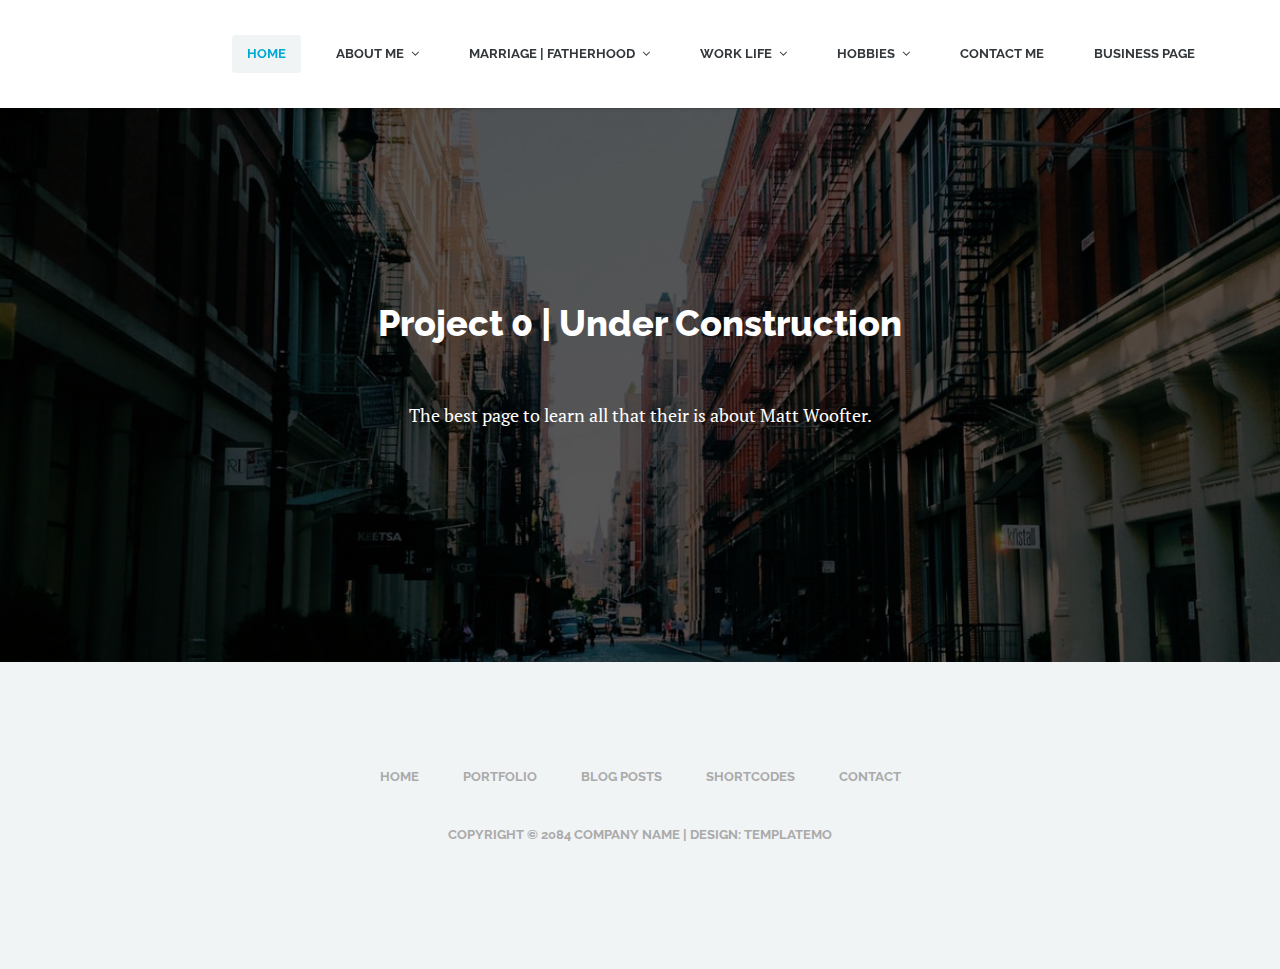
==== commit bdcd14c7: "updates navbar/menu items" ====
--- a/index.html
+++ b/index.html
@@ -70,22 +70,36 @@
                         <nav class="main-nav visible-md visible-lg">
                             <ul class="sf-menu">
                                 <li class="active"><a href="index.html">Home</a></li>
-                                <li><a href="#">Portfolio</a>
+                                <li><a href="#">About Me</a>
                                     <ul>
-                                        <li><a href="portfolio.html">Portfolio Grid</a></li>
-                                        <li><a href="project-image.html">Project Image</a></li>
-                                        <li><a href="project-slideshow.html">Project Slideshow</a></li>
+                                        <li><a href="#">About Me</a></li>
+                                        <li><a href="#">Background | About Me</a></li>
                                     </ul>
                                 </li>
-                                <li><a href="#">Blog</a>
+                                <li><a href="#">Marriage | Fatherhood</a>
                                     <ul>
-                                        <li><a href="blog.html">Blog Standard</a></li>
-                                        <li><a href="blog-single.html">Blog Single</a></li>
-                                        <li><a href="#">visit templatemo</a></li>
+                                        <li><a href="#">Wife</a></li>
+                                        <li><a href="#">Child 1</a></li>
+                                        <li><a href="#">Child 2</a></li>
+                                        <li><a href="#">Child 3</a></li>
+                                        <li><a href="#">Child 4</a></li>
                                     </ul>
                                 </li>
-                                <li><a href="archives.html">Archives</a></li>
-                                <li><a href="contact.html">Contact</a></li>
+                                <li><a href="#">Work Life</a>
+                                    <ul>
+                                        <li><a href="#">Past Jobs</a></li>
+                                        <li><a href="#">Current Employer</a></li>
+                                    </ul>
+                                </li>
+                                <li><a href="#">Hobbies</a>
+                                    <ul>
+                                        <li><a href="#">Ridin'</a></li>
+                                        <li><a href="#">Fishin'</a></li>
+                                        <li><a href="#">Marksmanship</a></li>
+                                    </ul>
+                                </li>
+                                <li><a href="#">Contact Me</a></li>
+                                <li><a href="#">Business Page</a></li>
                             </ul>
                             <!-- /.sf-menu -->
                         </nav>
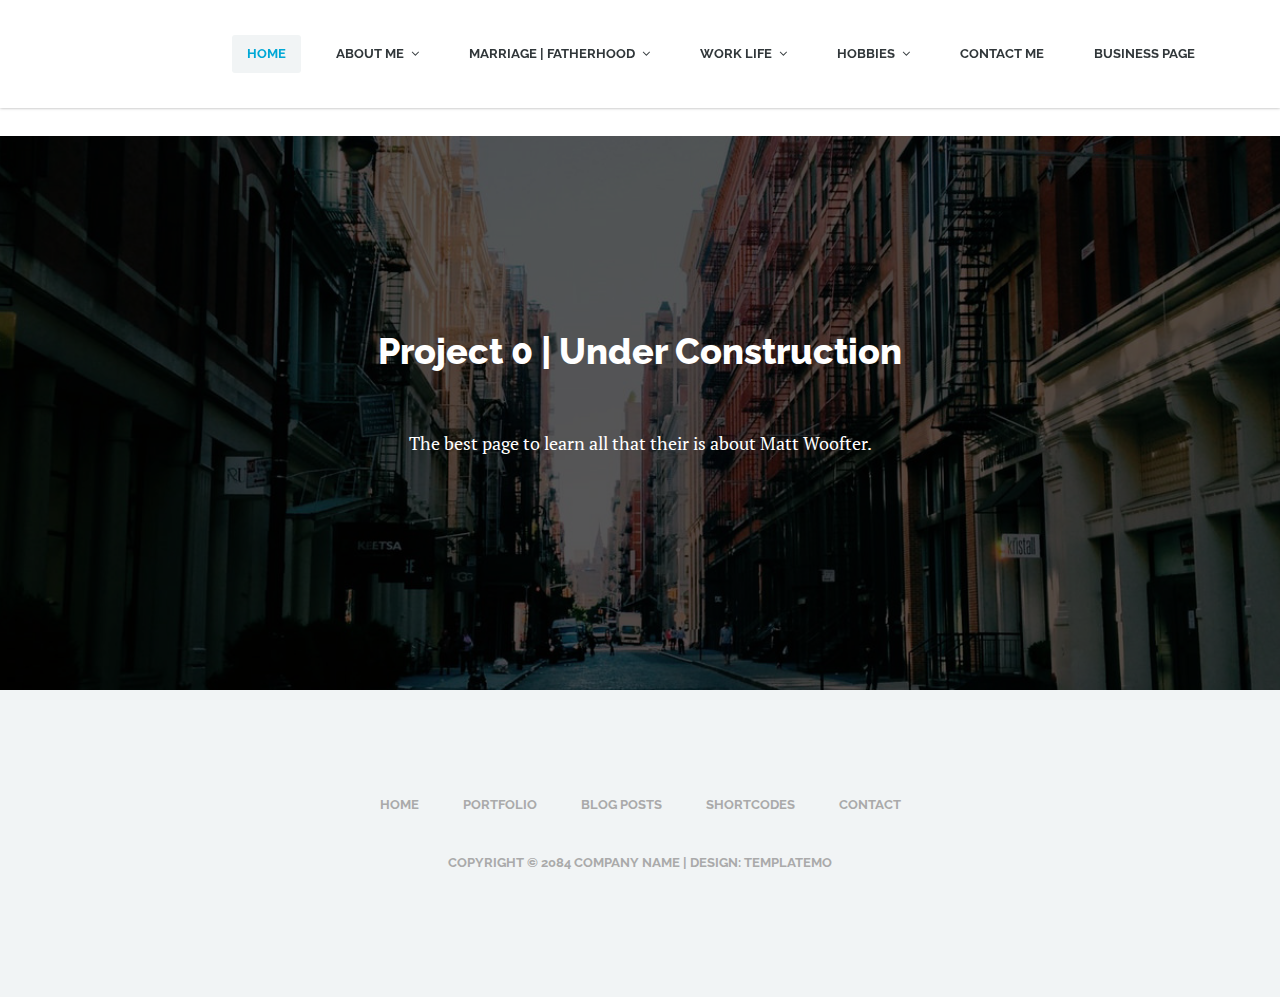
==== commit 29e8b210: "adds favicon" ====
--- a/index.html
+++ b/index.html
@@ -16,13 +16,13 @@
     <!-- Stylesheets -->
     <link rel="stylesheet" href="bootstrap/bootstrap.css">
     <link rel="stylesheet" href="css/misc.css">
-    <link rel="stylesheet" href="css/blue-scheme.css">
+    <link rel="stylesheet" href="css/style.css">
 
     <!-- JavaScripts -->
     <script src="js/jquery-1.10.2.min.js"></script>
     <script src="js/jquery-migrate-1.2.1.min.js"></script>
 
-    <link rel="shortcut icon" href="images/favicon.ico" type="image/x-icon" />
+    <link rel="shortcut icon" href="images/favicon.ico" type="image/x-icon" />>
 
 </head>
 
--- a/css/style.css
+++ b/css/style.css
@@ -0,0 +1,1541 @@
+/*
+
+Medigo Template (Blue)
+
+http://www.templatemo.com/preview/templatemo_460_medigo
+
+*/
+
+
+/*------------------------------------------------------
+	BASIC STYLES
+--------------------------------------------------------*/
+
+body {
+    background: white;
+    font-size: 16px;
+    font-family: "PT Serif", Georgia, serif;
+    font-weight: normal;
+    font-style: normal;
+    line-height: 28px;
+    color: #777777;
+    -webkit-font-smoothing: antialiased;
+    /* Fix for webkit rendering */
+    -webkit-text-size-adjust: 100%;
+}
+
+h1,
+h2,
+h3,
+h4,
+h5,
+h6 {
+    color: #31373a;
+    font-family: "Raleway", sans-serif;
+    font-weight: normal;
+}
+
+h1 a,
+h2 a,
+h3 a,
+h4 a,
+h5 a,
+h6 a {
+    font-weight: inherit;
+}
+
+h1 {
+    font-size: 36px;
+}
+
+h2 {
+    font-size: 30px;
+}
+
+h3 {
+    font-size: 24px;
+}
+
+h4 {
+    line-height: 1.7;
+    font-size: 20px;
+}
+
+h5 {
+    font-size: 16px;
+}
+
+h6 {
+    font-size: 14px;
+}
+
+p {
+    margin: 0 0 20px 0;
+}
+
+p img {
+    margin: 0;
+}
+
+p.lead {
+    font-size: 28px;
+    line-height: 36px;
+}
+
+em,
+i {
+    font-style: italic;
+}
+
+strong,
+b {
+    font-weight: bold;
+    color: #31373a;
+}
+
+a,
+a:visited {
+    color: #00a8d6;
+    text-decoration: none !important;
+    outline: 0;
+}
+
+a:hover,
+a:focus,
+a:active {
+    color: #777777;
+}
+
+p a,
+p a:visited {
+    line-height: inherit;
+}
+
+::-moz-selection {
+    background-color: #d3dde0;
+    text-shadow: none;
+}
+
+::-webkit-selection {
+    background-color: #d3dde0;
+    text-shadow: none;
+}
+
+::selection {
+    background-color: #d3dde0;
+    text-shadow: none;
+}
+
+img::selection {
+    background-color: transparent;
+}
+
+img::-moz-selection {
+    background-color: transparent;
+}
+
+.subtract-bottom {
+    margin-bottom: -40px !important;
+}
+
+.remove-bottom {
+    margin-bottom: 0 !important;
+}
+
+.half-bottom {
+    margin-bottom: 20px !important;
+}
+
+.add-bottom {
+    margin-bottom: 40px !important;
+}
+
+*,
+*:before,
+*:after {
+    -moz-box-sizing: border-box;
+    -webkit-box-sizing: border-box;
+    box-sizing: border-box;
+}
+
+*:focus {
+    outline: 0;
+}
+
+.footer-menu,
+.copyright-text {
+    text-align: center;
+}
+
+.main-nav ul,
+.main_menu,
+.main_menu li ul,
+#filters,
+.pages,
+.project-single .meta-post,
+.archive-wrapper .archive-list,
+.categories ul,
+.thumbs,
+.footer-menu {
+    list-style: none;
+    padding: 0;
+    margin: 0;
+}
+
+a,
+a:visited {
+    -webkit-transition: all 150ms ease-in;
+    -moz-transition: all 150ms ease-in;
+    -o-transition: all 150ms ease-in;
+    transition: all 150ms ease-in;
+}
+
+.service-section,
+.first-widget {
+    position: relative;
+    margin-top: 108px;
+}
+
+.light-content,
+#blogPosts {
+    margin-top: 100px;
+}
+
+
+/*------------------------------------------------------
+	HEADER STYLES
+--------------------------------------------------------*/
+
+.site-header {
+    position: fixed;
+    top: 0;
+    left: 0;
+    width: 100%;
+    background: white;
+    box-shadow: rgba(0, 0, 0, 0.35) 0px 0px 3px;
+    -moz-box-shadow: rgba(0, 0, 0, 0.35) 0px 0px 3px;
+    -webkit-box-shadow: rgba(0, 0, 0, 0.35) 0px 0px 3px;
+    z-index: 9999;
+    padding: 35px 0;
+    overflow: visible;
+    transition: padding 0.3s ease-in-out;
+    -moz-transition: padding 0.3s ease-in-out;
+    -webkit-transition: padding 0.3s ease-in-out;
+}
+
+.site-header.site-header-shrink {
+    padding: 30px 0;
+}
+
+.main-nav ul li {
+    float: left;
+    display: block;
+    margin-left: 20px;
+    position: relative;
+}
+
+.main-nav ul li a {
+    color: #31373a;
+    font-size: 13px;
+    font-weight: 700;
+    text-transform: uppercase;
+    font-family: "Raleway", sans-serif;
+    padding: 5px 15px;
+    display: block;
+    -webkit-border-radius: 3px;
+    -moz-border-radius: 3px;
+    -ms-border-radius: 3px;
+    -o-border-radius: 3px;
+    border-radius: 3px;
+}
+
+.main-nav ul li a:hover {
+    color: #00a8d6;
+}
+
+.main-nav ul li a i {
+    margin-left: 7px;
+}
+
+.main-nav ul li.active a {
+    color: #00a8d6;
+    background-color: #f1f4f5;
+}
+
+.main-nav ul li ul {
+    display: none;
+    top: 100%;
+    left: 0;
+    margin-top: 5px;
+    position: absolute;
+    width: 220px;
+    background-color: white;
+    border: 2px solid #f1f4f5;
+}
+
+.main-nav ul li ul li {
+    margin-left: 0;
+    width: 100%;
+    border-bottom: 1px solid #dce4e6;
+}
+
+.main-nav ul li ul li:last-child {
+    border-bottom: none;
+}
+
+.main-nav ul li ul li a {
+    background-color: transparent !important;
+    color: #777777 !important;
+    text-transform: capitalize;
+    font-weight: 600;
+}
+
+.main-nav ul li ul li a:hover {
+    color: #00a8d6 !important;
+}
+
+.main-nav ul li ul li:last-child a {
+    border-bottom: none;
+}
+
+a.menu-toggle-btn {
+    float: right;
+    margin-right: 20px;
+    color: #31373a;
+    font-size: 14px;
+    display: block;
+}
+
+a.menu-toggle-btn i {
+    font-size: 18px;
+}
+
+.main_menu li {
+    border-bottom: 1px solid #485156;
+    padding: 10px 0;
+}
+
+.main_menu li:first-child {
+    padding-top: 0;
+}
+
+.main_menu li:last-child {
+    border-bottom: none;
+    padding-bottom: 0;
+}
+
+.main_menu li a {
+    font-size: 14px;
+    font-family: "Raleway", sans-serif;
+    color: #bfbfbf;
+    font-weight: 500;
+}
+
+.main_menu li ul li {
+    margin-left: 20px;
+}
+
+.main_menu li ul li:first-child {
+    border-top: 1px solid #485156;
+    padding-top: 8px;
+    margin-top: 10px;
+}
+
+.main_menu li ul li:before {
+    content: '-';
+    color: gray;
+    margin-right: 10px;
+}
+
+.responsive_menu {
+    padding: 20px;
+    background-color: rgba(49, 55, 58, 0.98);
+    display: none;
+    position: relative;
+    z-index: 9999;
+}
+
+
+/*------------------------------------------------------
+	General Styling
+--------------------------------------------------------*/
+
+.light-content {
+    background-color: white;
+    width: 100%;
+}
+
+.dark-content {
+    background-color: #31373a;
+    width: 100%;
+    padding: 70px 0 80px 0;
+}
+
+.dark-content .section-header .section-title {
+    color: white;
+}
+
+.dark-content .section-header .section-desc {
+    color: #939ea4;
+}
+
+.section-header {
+    padding-bottom: 70px;
+    text-align: center;
+}
+
+.section-header .section-title {
+    font-size: 30px;
+    font-weight: 600;
+}
+
+.larger-text {
+    font-size: 18px;
+    line-height: 36px;
+}
+
+.light-text {
+    color: #aaaaaa;
+}
+
+.large-button {
+    padding: 15px 20px;
+    font-size: 12px;
+    font-family: "Raleway", sans-serif;
+    text-transform: uppercase;
+    font-weight: 800;
+    -webkit-border-radius: 2px;
+    -moz-border-radius: 2px;
+    -ms-border-radius: 2px;
+    -o-border-radius: 2px;
+    border-radius: 2px;
+}
+
+a.large-button.white-color {
+    color: #31373a;
+    background-color: white;
+}
+
+.main-button {
+    padding: 12px 15px;
+    font-size: 12px;
+    font-family: "Raleway", sans-serif;
+    text-transform: uppercase;
+    font-weight: 700;
+    -webkit-border-radius: 2px;
+    -moz-border-radius: 2px;
+    -ms-border-radius: 2px;
+    -o-border-radius: 2px;
+    border-radius: 2px;
+}
+
+a.main-button.accent-color {
+    background-color: #00a8d6;
+    color: white;
+}
+
+a.main-button.accent-color:hover {
+    background-color: #31373a;
+}
+
+.icon-button {
+    margin-left: 15px;
+}
+
+.last-item-margin {
+    margin-bottom: 100px;
+}
+
+label {
+    font-weight: normal;
+    color: #aaaaaa;
+}
+
+input,
+textarea {
+    border: 0;
+    color: #777777;
+    padding: 8px 14px;
+    background-color: #f1f4f5;
+    border: 1px solid #f1f4f5;
+    -webkit-border-radius: 3px;
+    -moz-border-radius: 3px;
+    -ms-border-radius: 3px;
+    -o-border-radius: 3px;
+    border-radius: 3px;
+}
+
+input:focus,
+textarea:focus {
+    background-color: white;
+    border-color: #dce4e6;
+}
+
+.mainBtn {
+    background-color: #00a8d6;
+    padding: 7px 17px;
+    color: white;
+    display: inline-block;
+    -webkit-border-radius: 3px;
+    -moz-border-radius: 3px;
+    -ms-border-radius: 3px;
+    -o-border-radius: 3px;
+    border-radius: 3px;
+    -webkit-transition: background 250ms ease-in;
+    -moz-transition: background 250ms ease-in;
+    -ms-transition: background 250ms ease-in;
+    -o-transition: background 250ms ease-in;
+    transition: background 250ms ease-in;
+}
+
+.mainBtn:hover {
+    background-color: #00b8ea;
+}
+
+button {
+    outline: 0;
+    border: 0;
+}
+
+input.mainBtn:focus,
+input.mainBtn {
+    background-color: #00a8d6;
+    border: 0;
+}
+
+#homeIntro {
+    background-image: url("../images/includes/homeintro.jpg");
+}
+
+#portfolio {
+    background-image: url("../images/includes/portfolio.jpg");
+}
+
+#portfolioId {
+    background-image: url("../images/includes/portfolioId.jpg");
+}
+
+#blogPosts {
+    background-image: url("../images/includes/blogPosts.jpg");
+}
+
+#blog {
+    background-image: url("../images/includes/blog.jpg");
+}
+
+#blogId {
+    background-image: url("../images/includes/blogId.jpg");
+    background-attachment: inherit;
+}
+
+#contact {
+    background-image: url("../images/includes/contact.jpg");
+}
+
+.parallax {
+    background-attachment: fixed;
+    background-repeat: no-repeat;
+    background-position: center center;
+    background-size: cover;
+    color: #fff;
+    overflow: hidden;
+}
+
+.parallax-overlay {
+    background-color: rgba(0, 0, 0, 0.65);
+}
+
+.pageTitle {
+    padding-top: 70px;
+    padding-bottom: 70px;
+}
+
+.page-title {
+    color: white;
+    margin: 5px 0 0 0;
+    font-size: 30px;
+    font-weight: 800;
+}
+
+.page-location {
+    background-color: rgba(0, 0, 0, 0.4);
+    display: inline-block;
+    font-size: 14px;
+    padding: 7px 12px;
+    -webkit-border-radius: 3px;
+    -moz-border-radius: 3px;
+    -ms-border-radius: 3px;
+    -o-border-radius: 3px;
+    border-radius: 3px;
+}
+
+.home-intro-content {
+    padding: 11em 0;
+    text-align: center;
+}
+
+.home-intro-content h2 {
+    font-size: 36px;
+    font-weight: 800;
+    color: white;
+}
+
+.home-intro-content p {
+    margin: 55px 0;
+    font-size: 18px;
+    line-height: 32px;
+}
+
+.home-intro-content .large-button:hover {
+    opacity: 0.8;
+}
+
+blockquote {
+    margin: 30px 0;
+    display: block;
+    color: #aaaaaa;
+}
+
+
+/*------------------------------------------------------
+	Call To Action
+--------------------------------------------------------*/
+
+.cta {
+    padding: 35px 0;
+    border-bottom: 1px solid #dce4e6;
+    text-align: center;
+}
+
+.cta .cta-title {
+    display: inline-block;
+    margin: 0 50px 0 0;
+    font-size: 16px;
+}
+
+
+/*------------------------------------------------------
+	Services Styling
+--------------------------------------------------------*/
+
+.service-box-wrap {
+    text-align: center;
+    margin-bottom: 80px;
+}
+
+.service-icon-wrap {
+    display: block;
+}
+
+.service-icon-wrap i {
+    color: #00a8d6;
+}
+
+.service-title {
+    font-size: 18px;
+    font-weight: 600;
+    margin: 30px 0 20px 0;
+}
+
+
+/*------------------------------------------------------
+	Portfolio Styling
+--------------------------------------------------------*/
+
+.portfolio {
+    margin-top: 40px;
+}
+
+#Grid .mix {
+    display: none;
+    opacity: 0;
+}
+
+#filters {
+    margin: 100px 0 60px 0;
+}
+
+#filters li {
+    display: inline;
+    margin-right: 20px;
+    cursor: pointer;
+    color: #31373a;
+}
+
+#filters li:after {
+    content: '/';
+    color: #c3c3c3;
+    margin-left: 20px;
+}
+
+#filters li:last-child:after {
+    content: '';
+}
+
+#filters li.active {
+    color: #00a8d6;
+}
+
+.pages {
+    margin: 20px 0 100px 0;
+}
+
+.pages li {
+    display: inline;
+    margin-right: 10px;
+}
+
+.pages li a {
+    padding: 10px 12px;
+    background-color: #f1f4f5;
+    color: #31373a;
+}
+
+.pages li a.active {
+    color: #00a8d6;
+}
+
+
+/**** Isotope Filtering ****/
+
+.isotope-item {
+    z-index: 2;
+}
+
+.isotope-hidden.isotope-item {
+    pointer-events: none;
+    z-index: 1;
+}
+
+
+/**** Isotope CSS3 transitions ****/
+
+.isotope,
+.isotope .isotope-item {
+    -webkit-transition-duration: 0.8s;
+    -moz-transition-duration: 0.8s;
+    -ms-transition-duration: 0.8s;
+    -o-transition-duration: 0.8s;
+    transition-duration: 0.8s;
+}
+
+.isotope {
+    -webkit-transition-property: height, width;
+    -moz-transition-property: height, width;
+    -ms-transition-property: height, width;
+    -o-transition-property: height, width;
+    transition-property: height, width;
+}
+
+.isotope .isotope-item {
+    -webkit-transition-property: -webkit-transform, opacity;
+    -moz-transition-property: -moz-transform, opacity;
+    -ms-transition-property: -ms-transform, opacity;
+    -o-transition-property: -o-transform, opacity;
+    transition-property: transform, opacity;
+}
+
+
+/**** disabling Isotope CSS3 transitions ****/
+
+.isotope.no-transition,
+.isotope.no-transition .isotope-item,
+.isotope .isotope-item.no-transition {
+    -webkit-transition-duration: 0s;
+    -moz-transition-duration: 0s;
+    -ms-transition-duration: 0s;
+    -o-transition-duration: 0s;
+    transition-duration: 0s;
+}
+
+.portfolio-holder .item {
+    margin: 0 1px 40px 1px;
+}
+
+.portfolio-holder .item img {
+    display: block;
+    width: 100%;
+    height: auto;
+}
+
+.portfolio-post {
+    overflow: hidden;
+    margin-bottom: 30px;
+}
+
+.thumb-post {
+    display: block;
+    position: relative;
+    overflow: hidden;
+}
+
+.thumb-post .overlay {
+    position: absolute;
+    top: 0;
+    left: 0;
+    min-width: 100%;
+    height: 100%;
+    visibility: hidden;
+    opacity: 0;
+    -webkit-transform: scale(0);
+    -moz-transform: scale(0);
+    -ms-transform: scale(0);
+    -o-transform: scale(0);
+    transform: scale(0);
+    -webkit-transition: all 250ms ease-in-out;
+    -moz-transition: all 250ms ease-in-out;
+    -ms-transition: all 250ms ease-in-out;
+    -o-transition: all 250ms ease-in-out;
+    transition: all 250ms ease-in-out;
+}
+
+.thumb-post .overlay .overlay-inner {
+    background: #00a8d6;
+    height: 100%;
+    position: relative;
+}
+
+.thumb-post:hover .overlay {
+    opacity: 1;
+    visibility: visible;
+    -webkit-transform: scale(1);
+    -moz-transform: scale(1);
+    -ms-transform: scale(1);
+    -o-transform: scale(1);
+    transform: scale(1);
+}
+
+.portfolio-infos {
+    position: absolute;
+    bottom: 30px;
+    left: 30px;
+}
+
+.portfolio-infos a {
+    color: white;
+}
+
+.portfolio-infos .portfolio-title {
+    margin: 10px 0 0 0;
+    font-weight: 600;
+    font-size: 20px;
+}
+
+.portfolio-infos .meta-category {
+    font-size: 14px;
+    color: white;
+}
+
+.portfolio-expand {
+    position: absolute;
+    top: 30px;
+    right: 30px;
+    width: 40px;
+    height: 40px;
+    background-color: rgba(255, 255, 255, 0.9);
+    -webkit-border-radius: 3px;
+    -moz-border-radius: 3px;
+    -ms-border-radius: 3px;
+    -o-border-radius: 3px;
+    border-radius: 3px;
+    text-align: center;
+    line-height: 40px;
+}
+
+.portfolio-expand a {
+    display: block;
+    color: #31373a;
+    opacity: 1;
+}
+
+.owl-next {
+    position: absolute;
+    top: 50%;
+    right: 0;
+    width: 40px;
+    height: 48;
+    content: 'ddd';
+    margin-right: 2px;
+    margin-top: -25px;
+}
+
+.owl-next:after {
+    font-family: 'FontAwesome';
+    content: '\f054';
+    color: #31373a;
+    line-height: 48px;
+    text-align: center;
+}
+
+.owl-prev {
+    position: absolute;
+    top: 50%;
+    left: 0;
+    width: 40px;
+    height: 48px;
+    margin-left: 1px;
+    margin-top: -25px;
+}
+
+.owl-prev:after {
+    font-family: 'FontAwesome';
+    content: '\f053';
+    color: #31373a;
+    line-height: 48px;
+    text-align: center;
+}
+
+.project-single {
+    margin-top: 100px;
+    margin-bottom: 100px;
+}
+
+.project-single .project-title {
+    font-weight: 600;
+    font-size: 24px;
+    margin: 0 0 35px 0;
+    line-height: 36px;
+}
+
+.project-single .subtitle {
+    font-size: 14px;
+    color: #aaaaaa;
+}
+
+.project-single .description {
+    margin-bottom: 40px;
+}
+
+.project-single .meta-post li {
+    display: block;
+    margin-bottom: 15px;
+}
+
+.project-single .meta-post li span {
+    color: #31373a;
+    margin-right: 10px;
+}
+
+.project-single .meta-post li a {
+    color: #777777;
+}
+
+.project-single .meta-post li a:hover {
+    color: #00a8d6;
+}
+
+.project-img {
+    overflow: hidden;
+}
+
+.project-img img {
+    width: 100%;
+    height: auto;
+}
+
+.static-info-project {
+    background-color: #f1f4f5;
+    padding: 80px 0;
+    text-align: center;
+}
+
+.related-projects {
+    margin: 100px 0 60px 0;
+}
+
+.flex-direction-nav a {
+    width: 40px;
+    height: 44px;
+}
+
+.flex-direction-nav a:before {
+    background-color: #31373a;
+    display: block;
+    color: white;
+    text-align: center;
+    line-height: 44px;
+    font-size: 14px;
+}
+
+.flex-direction-nav .flex-prev {
+    left: 0px;
+}
+
+.flex-direction-nav .flex-next {
+    right: 0px;
+}
+
+
+/*------------------------------------------------------
+	Testimonials Styling
+--------------------------------------------------------*/
+
+.testimonials-widget {
+    background-color: #f1f4f5;
+    padding: 80px 0;
+}
+
+.testimonial {
+    text-align: center;
+}
+
+.testimonial-description {
+    font-size: 20px;
+    line-height: 1.8em;
+    margin: 40px 0 50px 0;
+}
+
+.testimonial-content {
+    width: 80%;
+    margin: 0 auto;
+}
+
+.testimonial-author {
+    margin-bottom: 40px;
+    color: #aaaaaa;
+}
+
+.testimonial-author:before,
+.testimonial-author:after {
+    content: "-";
+    color: #c3c3c3;
+    margin: 0 10px;
+}
+
+.bx-wrapper .bx-pager.bx-default-pager a {
+    background: transparent;
+    text-indent: -9999px;
+    display: block;
+    width: 12px;
+    height: 12px;
+    margin: 0 6px;
+    outline: 0;
+    border: 2px solid #aaaaaa;
+    -webkit-border-radius: 6px;
+    -moz-border-radius: 6px;
+    -ms-border-radius: 6px;
+    -o-border-radius: 6px;
+    border-radius: 6px;
+}
+
+.bx-wrapper .bx-pager.bx-default-pager a:hover,
+.bx-wrapper .bx-pager.bx-default-pager a.active {
+    background: #00a8d6;
+    border-color: #00a8d6;
+}
+
+
+/*------------------------------------------------------
+	Our Team Styling
+--------------------------------------------------------*/
+
+.member-role {
+    position: absolute;
+    bottom: 0;
+    right: 0;
+    background-color: white;
+    padding: 5px 10px;
+    font-size: 14px;
+}
+
+.member-name {
+    font-size: 22px;
+    font-weight: 500;
+    margin-top: 25px;
+    display: block;
+}
+
+.thumb-post {
+    height: auto;
+}
+
+.thumb-post img {
+    width: 100%;
+    height: auto;
+}
+
+
+/*------------------------------------------------------
+	Blog Styling
+--------------------------------------------------------*/
+
+#blogPosts .section-header {
+    margin-top: 70px;
+}
+
+#blogPosts h2.section-title {
+    color: white;
+}
+
+.latest-posts {
+    padding-bottom: 80px;
+}
+
+.latest-posts .thumb-post {
+    overflow: hidden;
+    width: 80px;
+    height: 80px;
+    border: 3px solid white;
+    -webkit-border-radius: 50%;
+    -moz-border-radius: 50%;
+    -ms-border-radius: 50%;
+    -o-border-radius: 50%;
+    border-radius: 50%;
+    float: left;
+}
+
+.latest-posts .blog-post-content {
+    overflow: hidden;
+}
+
+.latest-posts h4.post-title {
+    margin: 0 0 10px 25px;
+    font-size: 22px;
+    font-weight: 500;
+    line-height: 30px;
+}
+
+.latest-posts h4.post-title a {
+    color: white;
+}
+
+.latest-posts .meta-post-date {
+    margin-left: 25px;
+    font-size: 14px;
+}
+
+.blog-posts {
+    margin-top: 100px;
+}
+
+.post-blog {
+    margin-bottom: 60px;
+    padding-bottom: 40px;
+    border-bottom: 1px solid #dce4e6;
+}
+
+.post-blog .blog-image {
+    overflow: hidden;
+    margin-bottom: 20px;
+}
+
+.post-blog .blog-image img {
+    width: 100%;
+    height: auto;
+}
+
+.post-blog .blog-content span {
+    color: #aaaaaa;
+    margin-right: 10px;
+    font-size: 14px;
+}
+
+.post-blog .blog-content span a {
+    color: #aaaaaa;
+}
+
+.post-blog .blog-content span a:hover {
+    color: #00a8d6;
+}
+
+.post-blog .blog-content h3 {
+    margin: 10px 0 25px 0;
+    font-size: 24px;
+    line-height: 30px;
+    font-weight: 600;
+}
+
+.post-blog .blog-content h3 a {
+    color: #31373a;
+}
+
+.post-blog .blog-content h3 a:hover {
+    color: #00a8d6;
+}
+
+.meta-date:after,
+.meta-comments:after {
+    content: '/';
+    margin-left: 10px;
+}
+
+.tag-items {
+    margin-top: 50px;
+    display: block;
+}
+
+.tag-items a {
+    padding: 8px 12px;
+    background-color: #f1f4f5;
+    -webkit-border-radius: 3px;
+    -moz-border-radius: 3px;
+    -ms-border-radius: 3px;
+    -o-border-radius: 3px;
+    border-radius: 3px;
+}
+
+#blog-author {
+    border-bottom: 1px solid #dce4e6;
+    padding-bottom: 20px;
+}
+
+#blog-author .blog-author-img {
+    overflow: hidden;
+    width: 80px;
+    height: 80px;
+    margin-right: 25px;
+}
+
+#blog-author .blog-author-img img {
+    width: 100%;
+    height: 100%;
+}
+
+#blog-author .blog-author-info {
+    overflow: hidden;
+}
+
+#blog-author .blog-author-info h4.author-name {
+    font-weight: 600;
+    font-size: 18px;
+    margin: 0 0 7px 0;
+}
+
+#blog-author .blog-author-info h4.author-name a {
+    color: #31373a;
+}
+
+#blog-comments {
+    margin-top: 60px;
+    margin-bottom: 100px;
+}
+
+#blog-comments .blog-comments-content {
+    margin-top: 50px;
+}
+
+#blog-comments .media {
+    display: block;
+    margin-top: 30px;
+    border-bottom: 1px solid #dce4e6;
+}
+
+#blog-comments .media .media {
+    padding-top: 30px;
+    border-top: 1px solid #dce4e6;
+    border-bottom: 0;
+}
+
+#blog-comments .media-object {
+    margin-right: 10px;
+}
+
+#blog-comments .media-heading h4 {
+    display: inline-block;
+    margin: 0 15px 0 0;
+    font-size: 16px;
+    font-weight: 600;
+}
+
+#blog-comments .media-heading a {
+    color: #aaaaaa;
+    font-size: 14px;
+}
+
+#blog-comments .media-heading a span:after {
+    content: '/';
+    color: #aaaaaa;
+    font-size: 13px;
+    margin: 0 10px;
+}
+
+#blog-comments .media-heading a span:last-of-type:after {
+    content: '';
+}
+
+.comment-form {
+    margin-bottom: 100px;
+}
+
+.comment-form .widget-inner {
+    margin-top: 40px;
+}
+
+.comment-form #email-id,
+.comment-form #name-id,
+.comment-form #site-id,
+.comment-form textarea {
+    width: 100%;
+    min-width: 100%;
+    max-width: 100%;
+}
+
+.comment-form input.mainBtn {
+    width: auto;
+}
+
+.archive-wrapper {
+    margin-bottom: 100px;
+}
+
+.archive-wrapper .archive-title {
+    font-size: 18px;
+    font-weight: 700;
+    margin: 40px 0 20px 0;
+}
+
+.archive-wrapper .archive-list {
+    margin-top: 20px;
+}
+
+.archive-wrapper .archive-list li {
+    line-height: 28px;
+}
+
+.archive-wrapper .archive-list li:before {
+    content: '-';
+    color: #aaaaaa;
+    margin-right: 10px;
+}
+
+
+/*------------------------------------------------------
+	Sidebar Styling
+--------------------------------------------------------*/
+
+.sidebar {
+    margin-top: 100px;
+    margin-bottom: 100px;
+}
+
+.sidebar-widget {
+    margin-bottom: 60px;
+}
+
+.widget-title {
+    font-size: 14px;
+    font-weight: 800;
+    margin: 0 0 30px 0;
+}
+
+.last-post {
+    padding-bottom: 20px;
+    margin-bottom: 20px;
+    border-bottom: 1px solid #dce4e6;
+}
+
+.last-post .thumb {
+    overflow: hidden;
+    margin-right: 15px;
+}
+
+.last-post .thumb img {
+    width: 100%;
+}
+
+.last-post .content {
+    overflow: hidden;
+}
+
+.last-post .content span {
+    color: #aaaaaa;
+    font-size: 14px;
+    margin: 0 0 10px 0;
+    line-height: 14px;
+}
+
+.last-post .content h4 {
+    font-size: 16px;
+    font-weight: 600;
+    margin: 0;
+}
+
+.last-post .content h4 a {
+    color: #31373a;
+}
+
+.last-post .content h4 a:hover {
+    color: #00a8d6;
+}
+
+.categories ul li:before {
+    content: '-';
+    color: #aaaaaa;
+    margin-right: 10px;
+}
+
+.thumbs {
+    margin-left: -6px;
+    overflow: hidden;
+}
+
+.thumbs li {
+    list-style: none;
+    float: left;
+    margin: 6px;
+    width: 76px;
+    height: 76px;
+    overflow: hidden;
+    -webkit-transition: all 0.2s ease-in-out;
+    -moz-transition: all 0.2s ease-in-out;
+    -ms-transition: all 0.2s ease-in-out;
+    -o-transition: all 0.2s ease-in-out;
+    transition: all 0.2s ease-in-out;
+}
+
+.thumbs li img {
+    display: block;
+    width: 100%;
+    padding: 3px;
+    background-color: #f1f4f5;
+}
+
+.thumbs li a img {
+    border: none;
+}
+
+
+/*------------------------------------------------------
+	Contact Page Styling
+--------------------------------------------------------*/
+
+.contact-wrapper h3 {
+    margin: 0 0 30px 0;
+}
+
+.contact-map {
+    margin-top: 30px;
+}
+
+.contact-form {
+    margin-top: 50px;
+    margin-bottom: 100px;
+    padding-top: 50px;
+    border-top: 1px solid #dce4e6;
+}
+
+.contact-form h3 {
+    margin: 0 0 40px 0;
+}
+
+.contact-form .widget-inner {
+    margin-top: 40px;
+}
+
+.contact-form #email,
+.contact-form #name,
+.contact-form #subject,
+.contact-form textarea {
+    width: 100%;
+    min-width: 100%;
+    max-width: 100%;
+}
+
+.contact-form input.mainBtn {
+    width: auto;
+}
+
+.contact-form textarea {
+    min-height: 160px;
+}
+
+#result {
+    margin-top: 30px;
+    color: white;
+}
+
+#result .success {
+    background-color: #84c333;
+    padding: 14px 20px;
+}
+
+#result .error {
+    background-color: #d15858;
+    padding: 14px 20px;
+}
+
+.site-footer {
+    background-color: #f1f4f5;
+    padding: 100px 0;
+    color: #aaaaaa;
+    font-family: "Raleway", sans-serif;
+}
+
+.footer-menu li {
+    display: inline-block;
+    margin: 0 20px;
+}
+
+.footer-menu li a {
+    color: #aaaaaa;
+    font-size: 13px;
+    text-transform: uppercase;
+    font-weight: 700;
+}
+
+.footer-menu li a:hover {
+    color: #00a8d6;
+}
+
+.copyright-text {
+    margin-top: 30px;
+    font-weight: 700;
+    text-transform: uppercase;
+    font-size: 13px;
+}
+
+
+/*------------------------------------------------------
+	RESPONSIVE STYLES
+--------------------------------------------------------*/
+
+@media (max-width: 991px) {
+    .site-header {
+        padding: 17px 0;
+        position: relative !important;
+    }
+    .first-widget {
+        margin-top: 0;
+    }
+    .blog-post .thumb-post {
+        float: none;
+    }
+    .blog-post {
+        margin-bottom: 50px;
+        text-align: center;
+    }
+    .testimonial-content {
+        width: 100%;
+    }
+    .blog-post .thumb-post {
+        margin: 0 auto 40px auto;
+    }
+    .project-img {
+        margin-bottom: 40px;
+        display: block;
+    }
+}
+
+@media (max-width: 767px) {
+    .parallax {
+        background-position: center center !important;
+    }
+    .cta .cta-title {
+        display: block;
+        margin-bottom: 30px;
+    }
+    .pageTitle {
+        text-align: center;
+    }
+    .pageTitle .text-right {
+        text-align: center;
+    }
+    .page-location {
+        display: inline-block;
+        margin-top: 30px;
+    }
+    .isotope-item {
+        width: 100%;
+        height: auto;
+    }
+}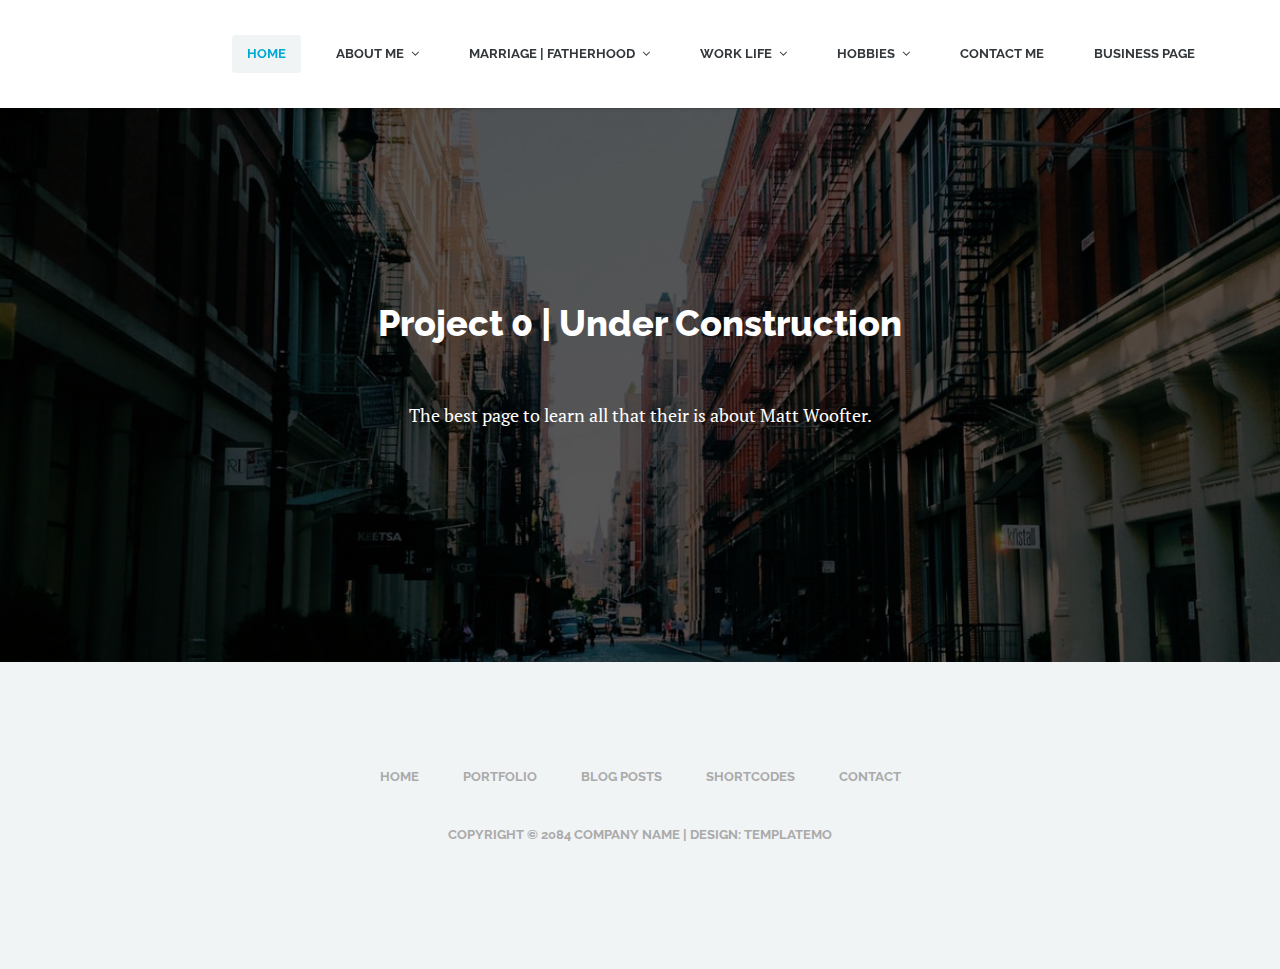
==== commit 61c895cf: "updates index.html" ====
--- a/index.html
+++ b/index.html
@@ -22,7 +22,7 @@
     <script src="js/jquery-1.10.2.min.js"></script>
     <script src="js/jquery-migrate-1.2.1.min.js"></script>
 
-    <link rel="shortcut icon" href="images/favicon.ico" type="image/x-icon" />>
+    <link rel="shortcut icon" href="images/favicon.ico" type="image/x-icon" />
 
 </head>
 
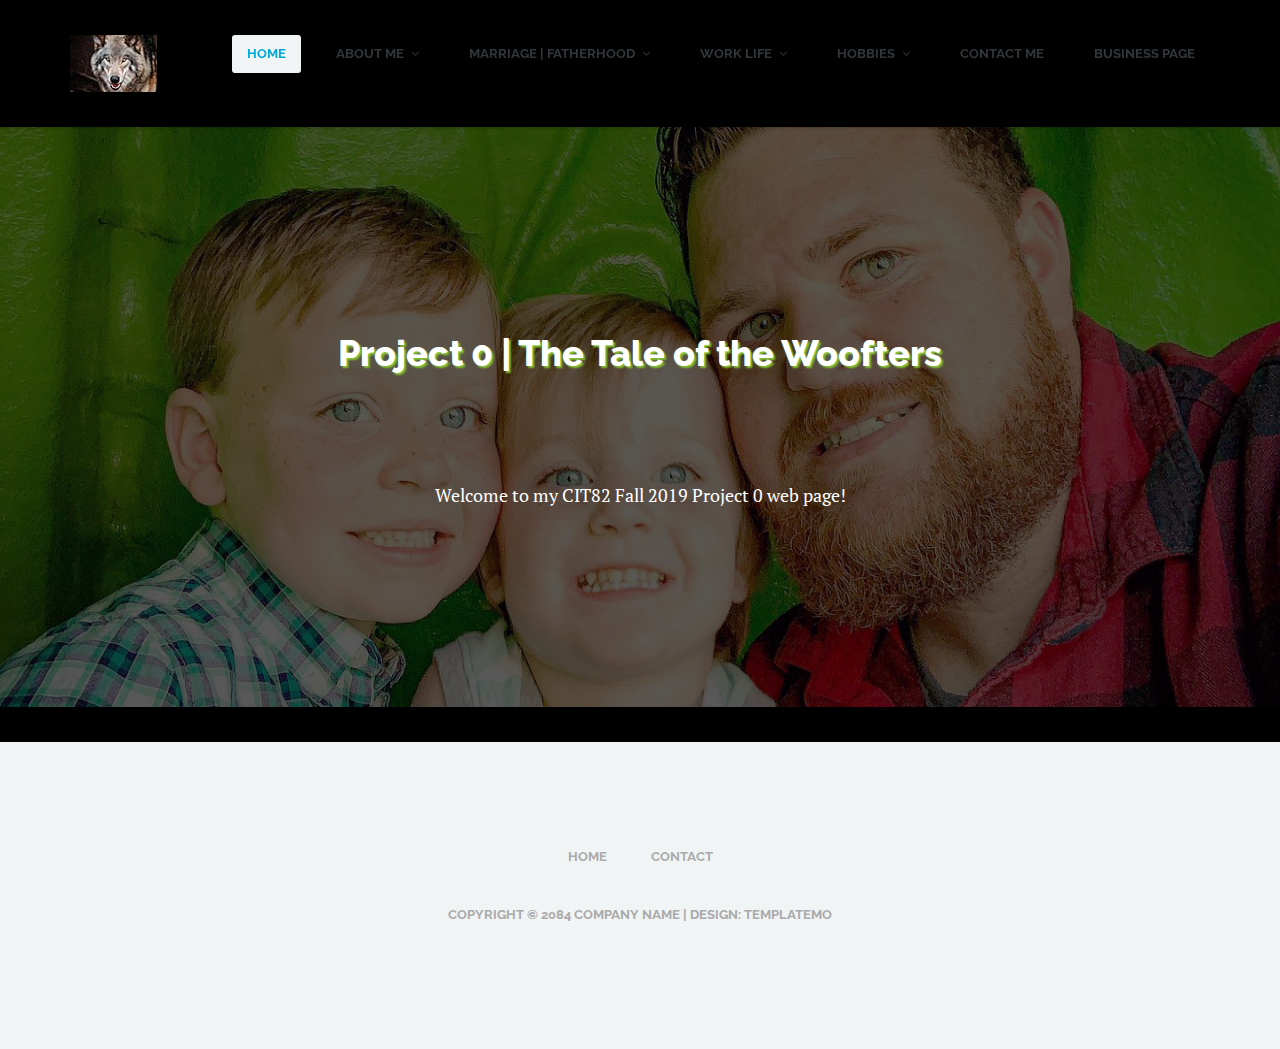
==== commit 3ee6a975: "updates" ====
--- a/index.html
+++ b/index.html
@@ -60,7 +60,7 @@
 
                     <div class="pull-left logo">
                         <a href="index.html">
-                            <img src="logo.png" alt="">
+                            <img src="wolf_resized.png" alt="">
                         </a>
                     </div>
                     <!-- /.logo -->
@@ -132,8 +132,8 @@
             <div class="container home-intro-content">
                 <div class="row">
                     <div class="col-md-12">
-                        <h2>Project 0 | Under Construction</h2>
-                        <p>The best page to learn all that their is about Matt Woofter.</p>
+                        <h2 class="welcome">Project 0 | The Tale of the Woofters</h2>
+                        <p>Welcome to my CIT82 Fall 2019 Project 0 web page!</p>
                     </div>
                     <!-- /.col-md-12 -->
                 </div>
@@ -151,10 +151,7 @@
                 <div class="col-md-12">
                     <nav class="footer-nav clearfix">
                         <ul class="footer-menu">
-                            <li><a href="index.html">Home</a></li>
-                            <li><a href="portfolio.html">Portfolio</a></li>
-                            <li><a href="blog.html">Blog Posts</a></li>
-                            <li><a href="archives.html">Shortcodes</a></li>
+                            <li><a href="#">Home</a></li>
                             <li><a href="contact.html">Contact</a></li>
                         </ul>
                         <!-- /.footer-menu -->
--- a/css/style.css
+++ b/css/style.css
@@ -12,7 +12,7 @@
 --------------------------------------------------------*/
 
 body {
-    background: white;
+    background: black;
     font-size: 16px;
     font-family: "PT Serif", Georgia, serif;
     font-weight: normal;
@@ -211,7 +211,8 @@
     top: 0;
     left: 0;
     width: 100%;
-    background: white;
+    background: black;
+    color: white;
     box-shadow: rgba(0, 0, 0, 0.35) 0px 0px 3px;
     -moz-box-shadow: rgba(0, 0, 0, 0.35) 0px 0px 3px;
     -webkit-box-shadow: rgba(0, 0, 0, 0.35) 0px 0px 3px;
@@ -359,6 +360,12 @@
 /*------------------------------------------------------
 	General Styling
 --------------------------------------------------------*/
+
+.welcome {
+    text-shadow: #84c333 2px 2px 2px;
+    margin: 0 auto;
+    padding: 50px;
+}
 
 .light-content {
     background-color: white;
@@ -504,7 +511,9 @@
 }
 
 #homeIntro {
-    background-image: url("../images/includes/homeintro.jpg");
+    background-image: url("../images/theboys.jpg");
+    position: relative;
+    background-size: 100% 675px;
 }
 
 #portfolio {
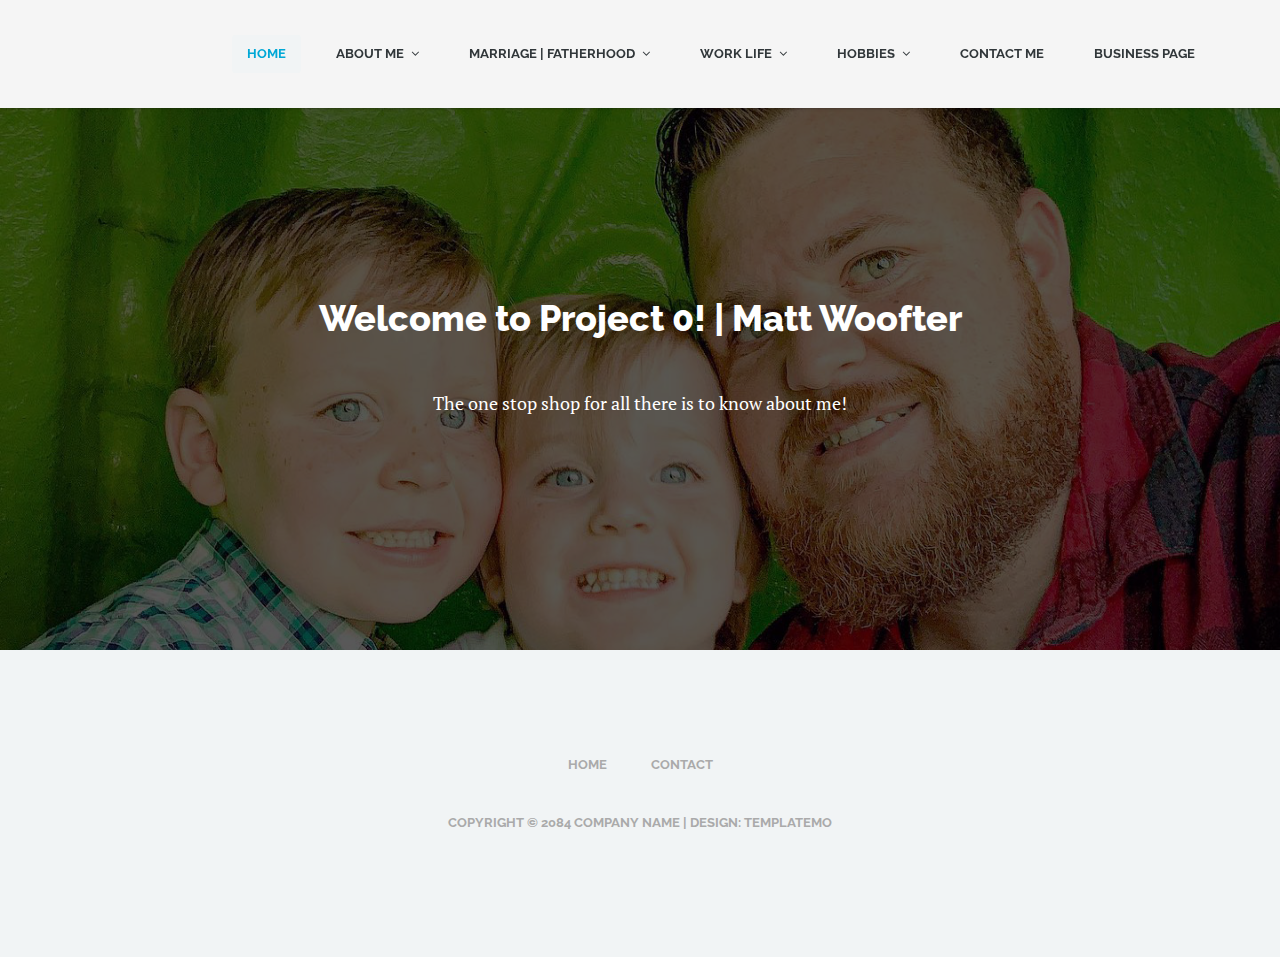
==== commit 6d052da3: "adds updates" ====
--- a/index.html
+++ b/index.html
@@ -58,11 +58,6 @@
 
                 <div class="col-md-12">
 
-                    <div class="pull-left logo">
-                        <a href="index.html">
-                            <img src="wolf_resized.png" alt="">
-                        </a>
-                    </div>
                     <!-- /.logo -->
 
                     <div class="main-navigation pull-right">
@@ -132,8 +127,8 @@
             <div class="container home-intro-content">
                 <div class="row">
                     <div class="col-md-12">
-                        <h2 class="welcome">Project 0 | The Tale of the Woofters</h2>
-                        <p>Welcome to my CIT82 Fall 2019 Project 0 web page!</p>
+                        <h2>Welcome to Project 0! | Matt Woofter</h2>
+                        <p>The one stop shop for all there is to know about me!</p>
                     </div>
                     <!-- /.col-md-12 -->
                 </div>
--- a/css/style.css
+++ b/css/style.css
@@ -12,7 +12,7 @@
 --------------------------------------------------------*/
 
 body {
-    background: black;
+    background: whitesmoke;
     font-size: 16px;
     font-family: "PT Serif", Georgia, serif;
     font-weight: normal;
@@ -211,7 +211,7 @@
     top: 0;
     left: 0;
     width: 100%;
-    background: black;
+    background: whitesmoke;
     color: white;
     box-shadow: rgba(0, 0, 0, 0.35) 0px 0px 3px;
     -moz-box-shadow: rgba(0, 0, 0, 0.35) 0px 0px 3px;
@@ -362,9 +362,10 @@
 --------------------------------------------------------*/
 
 .welcome {
+    color: white;
     text-shadow: #84c333 2px 2px 2px;
     margin: 0 auto;
-    padding: 50px;
+    padding: 50px 300px;
 }
 
 .light-content {
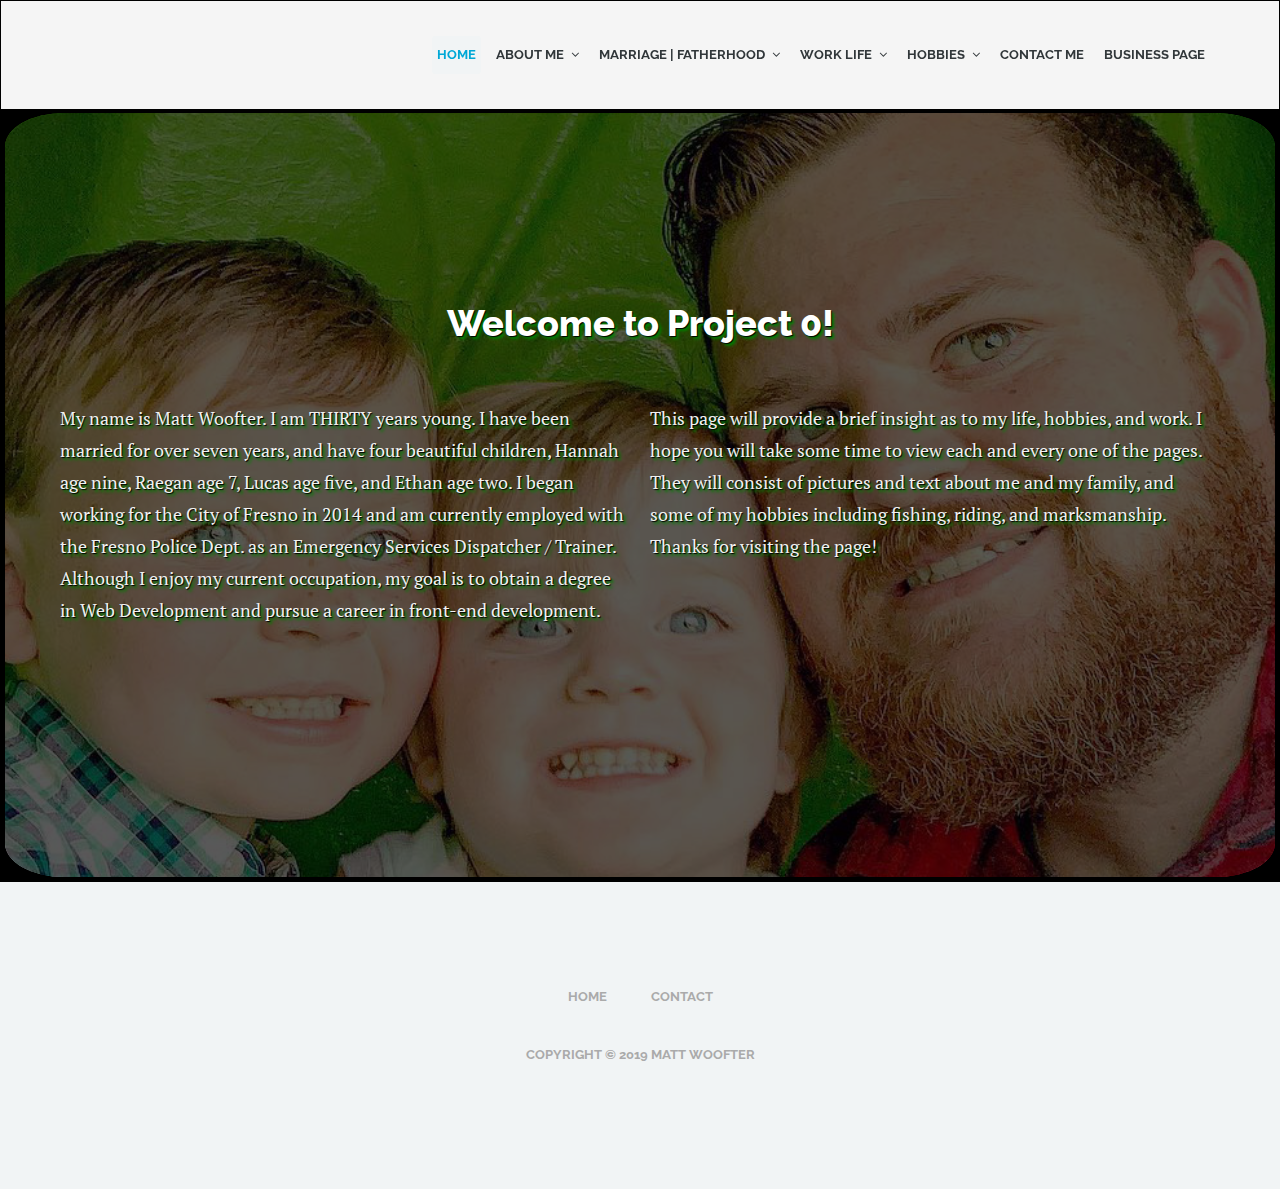
==== commit 110afb94: "updates mattywoof.github.io" ====
--- a/index.html
+++ b/index.html
@@ -30,44 +30,22 @@
     <div class="responsive_menu">
         <ul class="main_menu">
             <li><a href="index.html">Home</a></li>
-            <li><a href="#">Portfolio</a>
-                <ul>
-                    <li><a href="portfolio.html">Portfolio Grid</a></li>
-                    <li><a href="project-image.html">Project Image</a></li>
-                    <li><a href="project-slideshow.html">Project Slideshow</a></li>
-                </ul>
-            </li>
             <li><a href="#">Blog</a>
-                <ul>
-                    <li><a href="blog.html">Blog Standard</a></li>
-                    <li><a href="blog-single.html">Blog Single</a></li>
-                    <li><a href="#">visit templatemo</a></li>
-                </ul>
-            </li>
-            <li><a href="archives.html">Archives</a></li>
-            <li><a href="contact.html">Contact</a></li>
-        </ul>
-        <!-- /.main_menu -->
+
     </div>
     <!-- /.responsive_menu -->
 
     <header class="site-header clearfix">
         <div class="container">
-
             <div class="row">
-
                 <div class="col-md-12">
-
-                    <!-- /.logo -->
-
                     <div class="main-navigation pull-right">
-
                         <nav class="main-nav visible-md visible-lg">
                             <ul class="sf-menu">
                                 <li class="active"><a href="index.html">Home</a></li>
                                 <li><a href="#">About Me</a>
                                     <ul>
-                                        <li><a href="#">About Me</a></li>
+                                        <li><a href="aboutme.html">About Me</a></li>
                                         <li><a href="#">Background | About Me</a></li>
                                     </ul>
                                 </li>
@@ -127,8 +105,18 @@
             <div class="container home-intro-content">
                 <div class="row">
                     <div class="col-md-12">
-                        <h2>Welcome to Project 0! | Matt Woofter</h2>
-                        <p>The one stop shop for all there is to know about me!</p>
+                        <div class="heading2">
+                            <h2>Welcome to Project 0!</h2>
+                        </div>
+                        <div class="welcome">
+                            <p>My name is Matt Woofter. I am THIRTY years young. I have been married for over seven years, and have four beautiful children, Hannah age nine, Raegan age 7, Lucas age five, and Ethan age two. I began working for the City of
+                                Fresno in 2014 and am currently employed with the Fresno Police Dept. as an Emergency Services Dispatcher / Trainer. Although I enjoy my current occupation, my goal is to obtain a degree in Web Development and pursue a
+                                career in front-end development. </p>
+                        </div>
+                        <div class="welcome1">
+                            <p>This page will provide a brief insight as to my life, hobbies, and work. I hope you will take some time to view each and every one of the pages. They will consist of pictures and text about me and my family, and some of my
+                                hobbies including fishing, riding, and marksmanship. Thanks for visiting the page!</p>
+                        </div>
                     </div>
                     <!-- /.col-md-12 -->
                 </div>
@@ -158,7 +146,7 @@
             <!-- /.row -->
             <div class="row">
                 <div class="col-md-12">
-                    <p class="copyright-text">Copyright &copy; 2084 Company Name | Design: templatemo</p>
+                    <p class="copyright-text">Copyright &copy; 2019 Matt Woofter</p>
                 </div>
                 <!-- /.col-md-12 -->
             </div>
--- a/css/style.css
+++ b/css/style.css
@@ -12,7 +12,7 @@
 --------------------------------------------------------*/
 
 body {
-    background: whitesmoke;
+    background: #000;
     font-size: 16px;
     font-family: "PT Serif", Georgia, serif;
     font-weight: normal;
@@ -208,6 +208,7 @@
 
 .site-header {
     position: fixed;
+    border: #000 1px solid;
     top: 0;
     left: 0;
     width: 100%;
@@ -225,13 +226,13 @@
 }
 
 .site-header.site-header-shrink {
-    padding: 30px 0;
+    padding: 20px 0;
 }
 
 .main-nav ul li {
     float: left;
     display: block;
-    margin-left: 20px;
+    margin-left: 10px;
     position: relative;
 }
 
@@ -241,7 +242,7 @@
     font-weight: 700;
     text-transform: uppercase;
     font-family: "Raleway", sans-serif;
-    padding: 5px 15px;
+    padding: 5px 5px;
     display: block;
     -webkit-border-radius: 3px;
     -moz-border-radius: 3px;
@@ -361,11 +362,39 @@
 	General Styling
 --------------------------------------------------------*/
 
+.heading2 {
+    position: relative;
+    color: #f1f1f1;
+    text-shadow: 1px 1px 1px #000, 3px 3px 3px green;
+    width: 100%;
+    padding: 5px auto;
+    margin: 0 auto;
+}
+
 .welcome {
-    color: white;
-    text-shadow: #84c333 2px 2px 2px;
-    margin: 0 auto;
-    padding: 50px 300px;
+    position: relative;
+    float: left;
+    text-align: left;
+    bottom: 10px;
+    background: rgba(0, 0, 0, 0);
+    color: #f1f1f1;
+    text-shadow: 1px 1px 1px #000, 3px 3px 3px green;
+    width: 50%;
+    height: auto;
+    padding: 10px;
+}
+
+.welcome1 {
+    position: relative;
+    float: right;
+    text-align: left;
+    bottom: 10px;
+    background: rgba(0, 0, 0, 0);
+    color: #f1f1f1;
+    text-shadow: 1px 1px 1px #000, 3px 3px 3px green;
+    width: 50%;
+    height: auto;
+    padding: 10px;
 }
 
 .light-content {
@@ -513,8 +542,10 @@
 
 #homeIntro {
     background-image: url("../images/theboys.jpg");
-    position: relative;
-    background-size: 100% 675px;
+    background: #000 transparent;
+    border: #000 5px solid;
+    border-radius: 5% 5% 5% 5%;
+    position: contain;
 }
 
 #portfolio {
